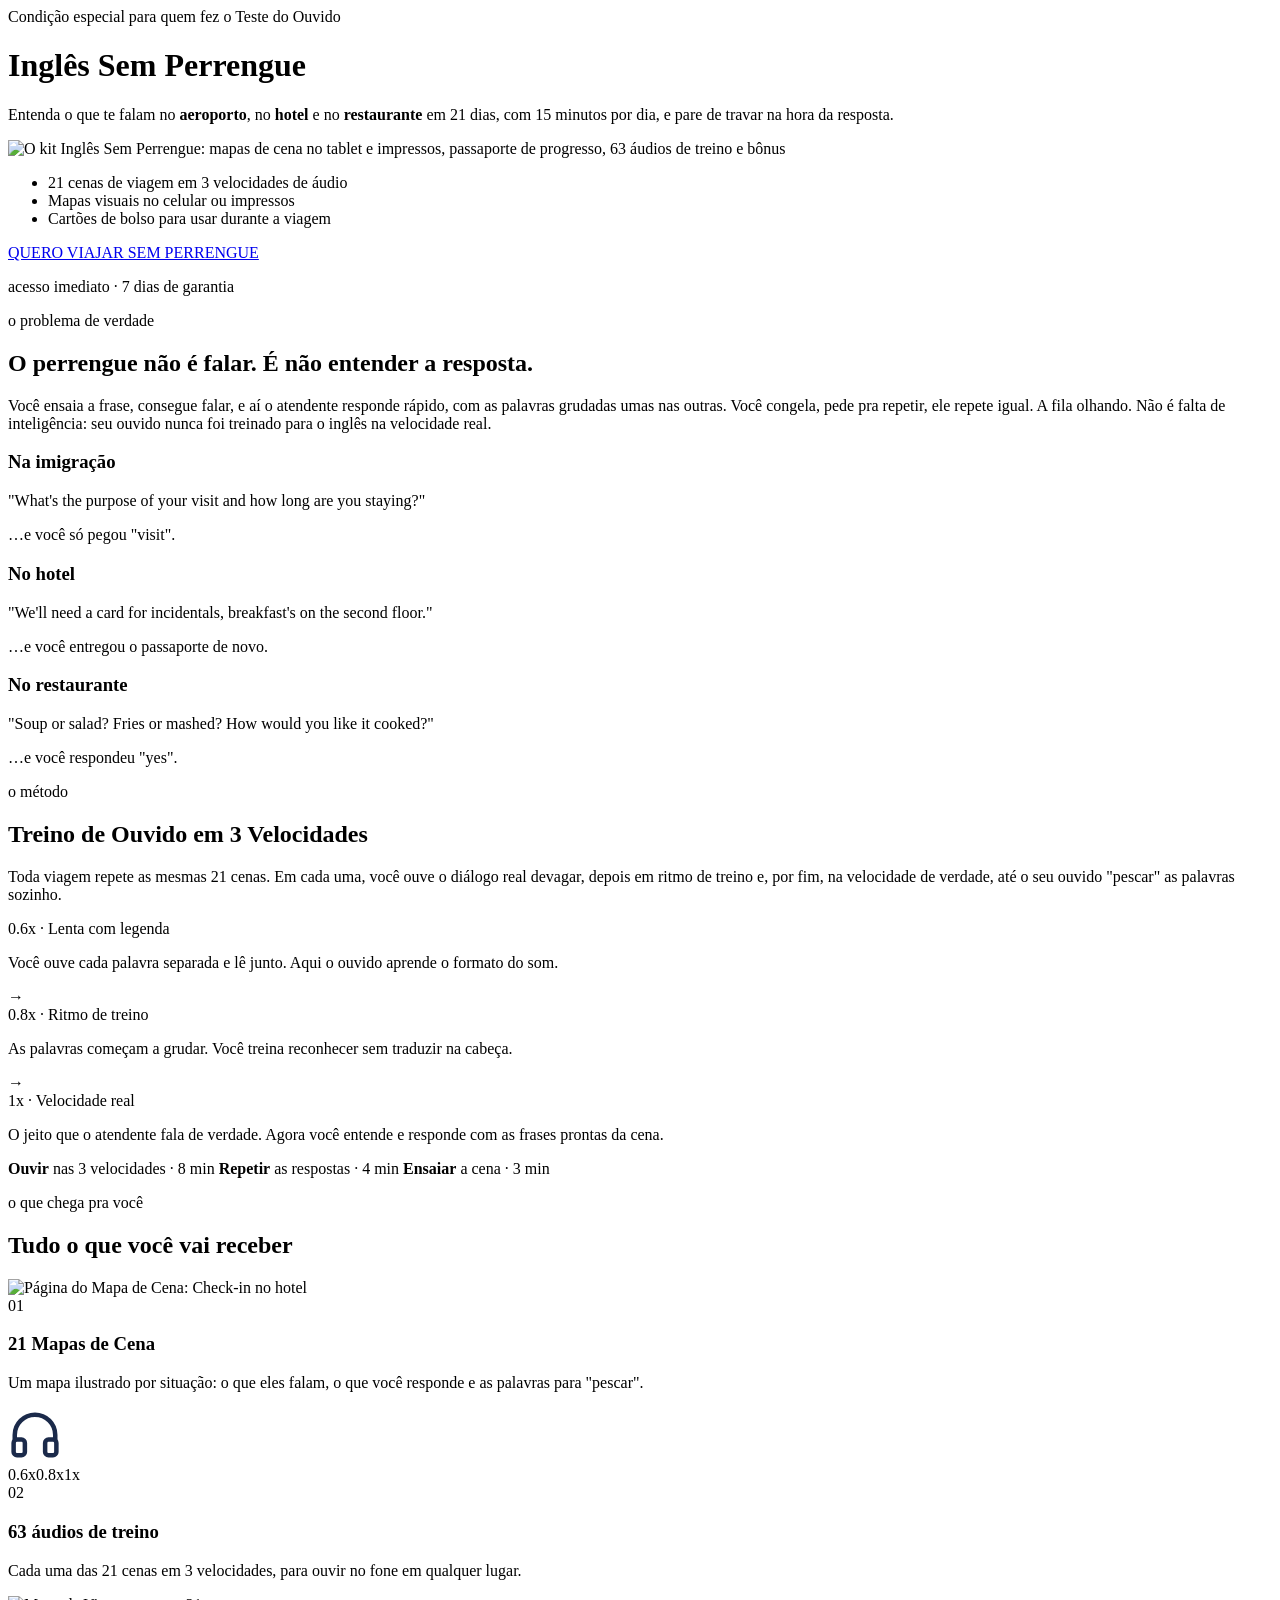
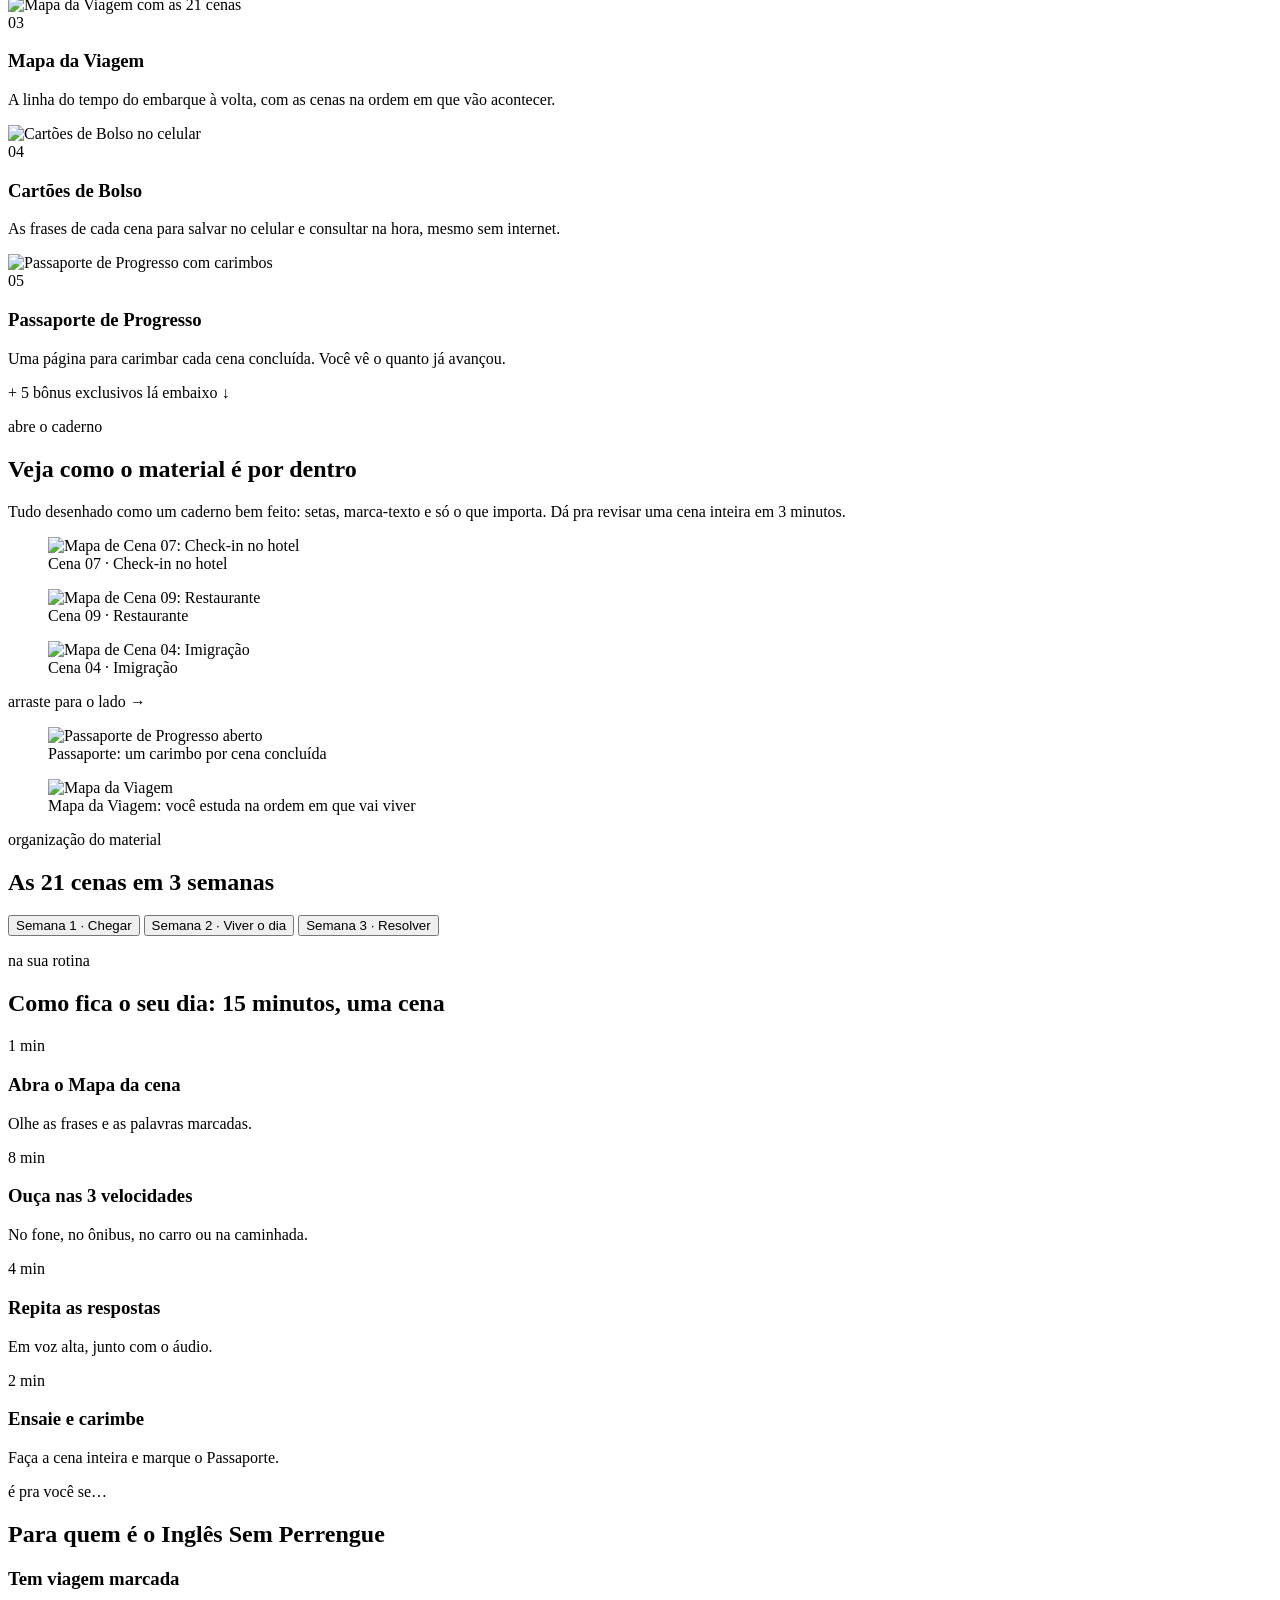
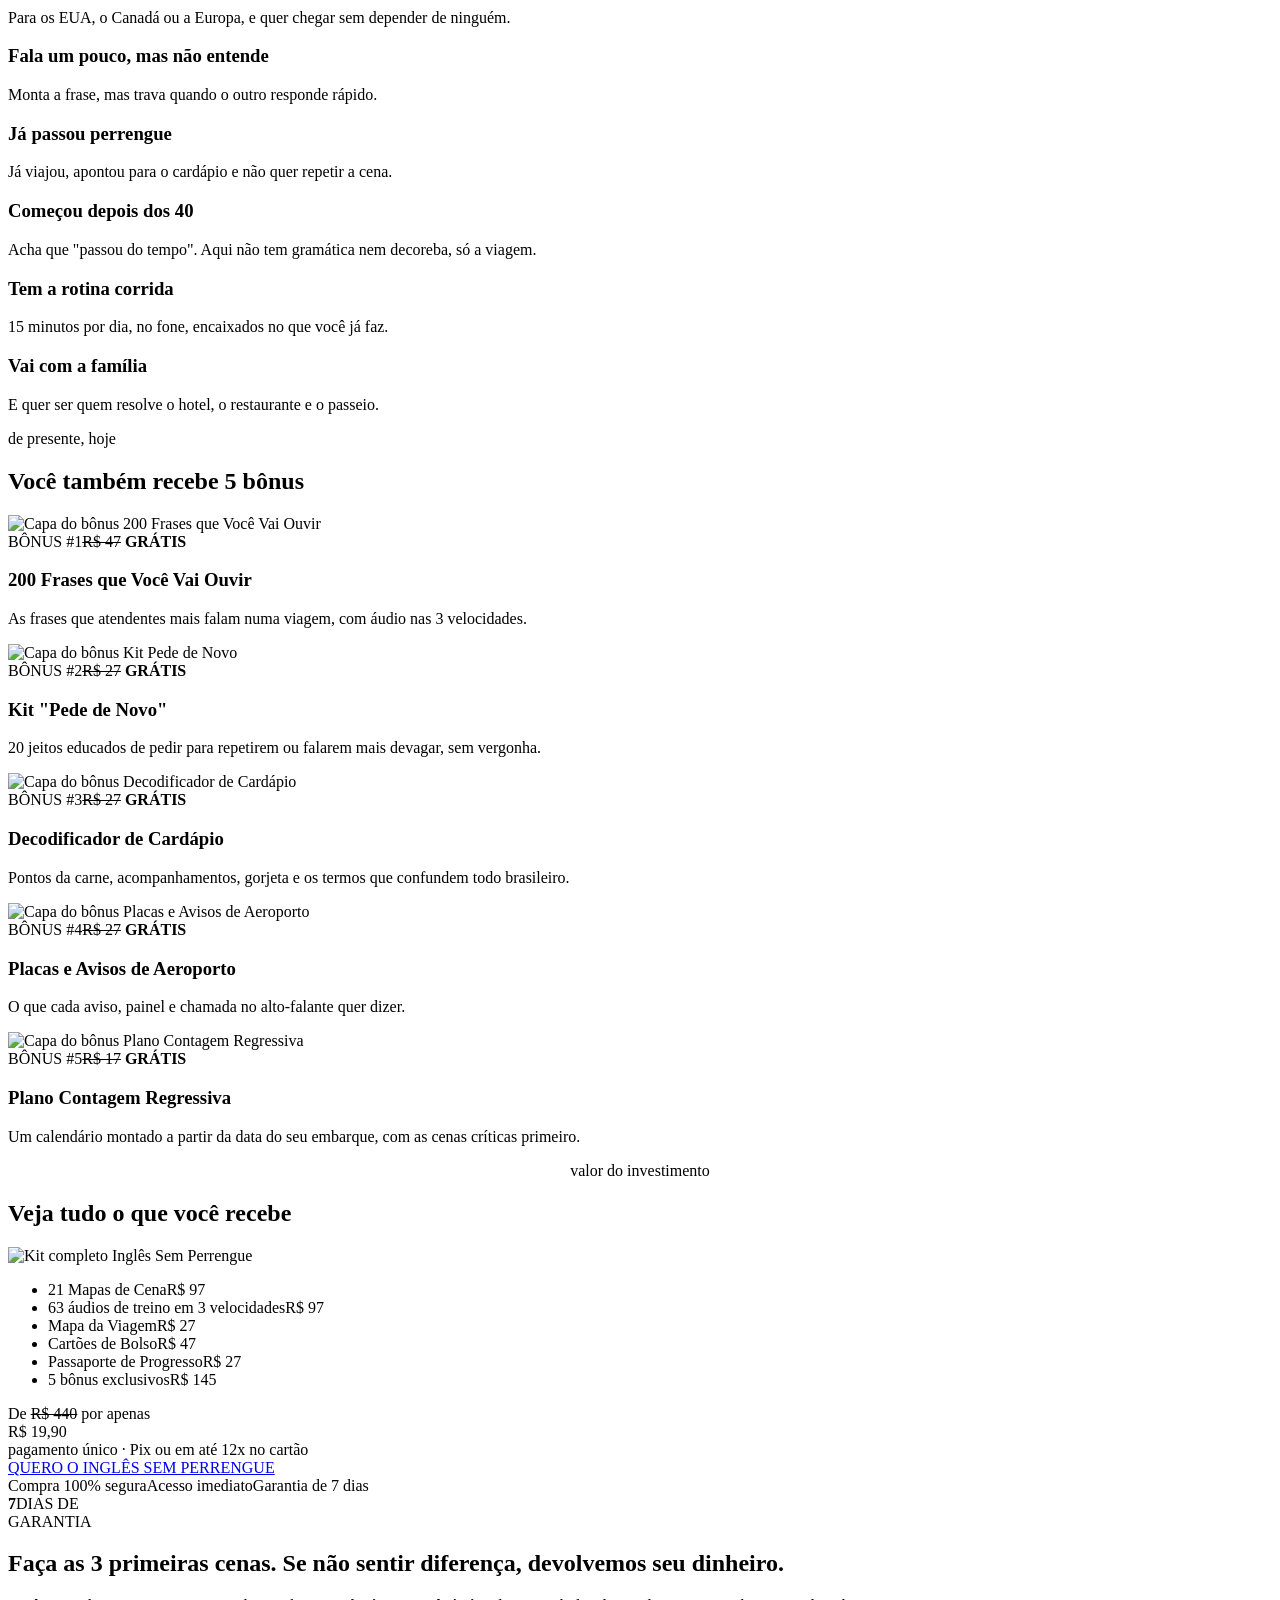
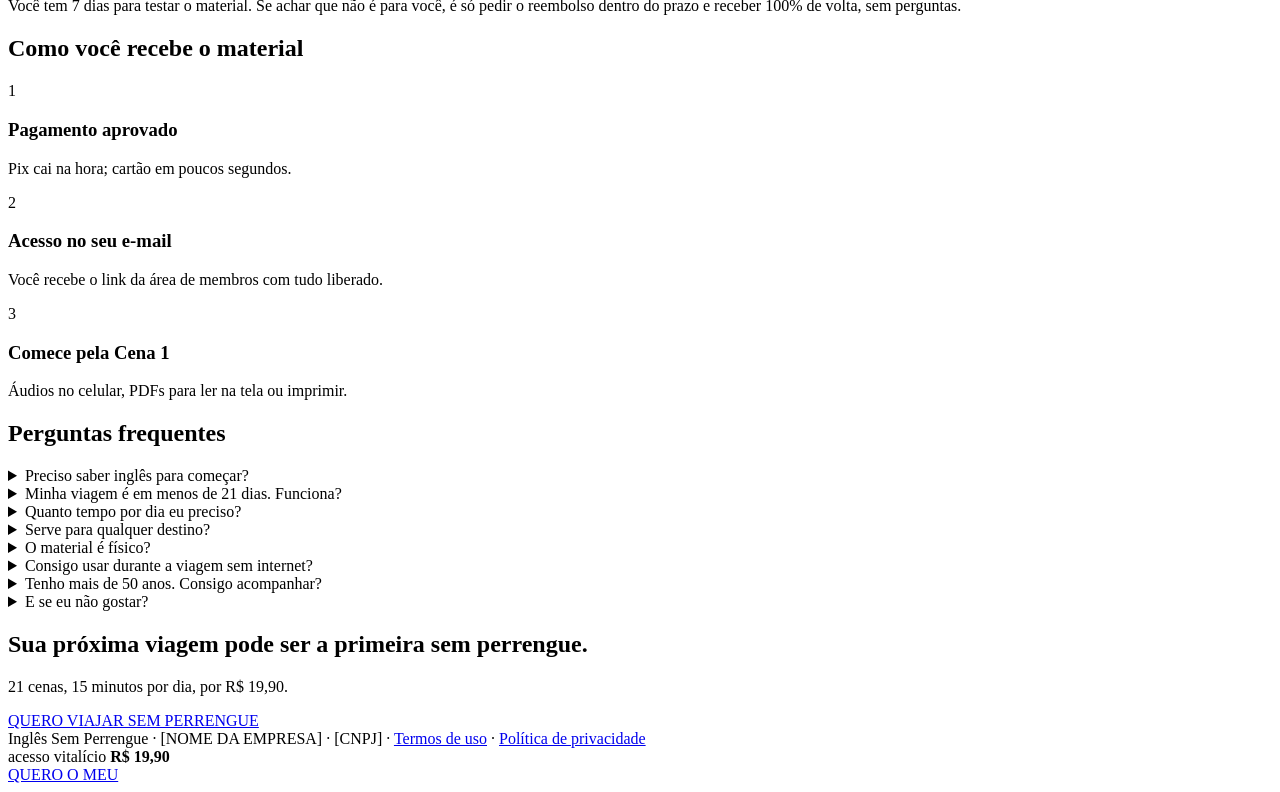
==== public/oferta/index.html @ 807c882b "Áudios nativos do Teste do Ouvido (ElevenLabs) e preço de teste R$ 19,90 Co-Authored-By: Claude Opus" ====
<!doctype html>
<html lang="pt-BR">
<head>
<meta charset="utf-8">
<meta name="viewport" content="width=device-width, initial-scale=1, viewport-fit=cover">
<title>Inglês Sem Perrengue — entenda o que te falam na viagem em 21 dias</title>
<meta name="description" content="21 cenas de viagem treinadas em 3 velocidades de áudio. 15 minutos por dia para entender o que te falam no aeroporto, no hotel e no restaurante.">
<meta property="og:title" content="Inglês Sem Perrengue">
<meta property="og:description" content="Entenda o que te falam na viagem em 21 dias, com 15 minutos por dia.">
<meta property="og:image" content="/assets/img/kit.webp">
<meta name="theme-color" content="#1B2A4A">
<link rel="preload" href="/assets/fonts/bricolage-grotesque-latin-800-normal.woff2" as="font" type="font/woff2" crossorigin>
<link rel="preload" href="/assets/fonts/inter-latin-400-normal.woff2" as="font" type="font/woff2" crossorigin>
<link rel="preload" href="/assets/img/kit.webp" as="image">
<link rel="stylesheet" href="/assets/css/base.css">
<link rel="stylesheet" href="/assets/css/oferta.css">
<script src="/assets/js/config.js"></script>
</head>
<body>

<div class="topbar" id="topbar">Condição especial para quem fez o Teste do Ouvido</div>

<header class="hero">
  <div class="result-chip" id="resultChip" hidden>
    <span class="note">Seu resultado:</span>
    <span>seu ouvido entende hoje <strong class="hl" id="resultPct">—</strong> do inglês de viagem</span>
  </div>
  <h1>Inglês <span class="hl">Sem Perrengue</span></h1>
  <p class="sub">Entenda o que te falam no <strong>aeroporto</strong>, no <strong>hotel</strong> e no <strong>restaurante</strong> em 21 dias, com 15 minutos por dia, e pare de travar na hora da resposta.</p>
  <img class="hero-img" src="/assets/img/kit.webp" width="1600" height="1150" alt="O kit Inglês Sem Perrengue: mapas de cena no tablet e impressos, passaporte de progresso, 63 áudios de treino e bônus">
  <ul class="checks">
    <li>21 cenas de viagem em 3 velocidades de áudio</li>
    <li>Mapas visuais no celular ou impressos</li>
    <li>Cartões de bolso para usar durante a viagem</li>
  </ul>
  <a class="btn btn-lg pulse js-cta" href="#oferta">QUERO VIAJAR SEM PERRENGUE</a>
  <p class="note under-cta">acesso imediato · 7 dias de garantia</p>
</header>

<section class="pain">
  <div class="wrap">
    <p class="kicker note">o problema de verdade</p>
    <h2>O perrengue não é falar. É <span class="hl">não entender a resposta.</span></h2>
    <p class="lead">Você ensaia a frase, consegue falar, e aí o atendente responde rápido, com as palavras grudadas umas nas outras. Você congela, pede pra repetir, ele repete igual. A fila olhando. Não é falta de inteligência: seu ouvido nunca foi treinado para o inglês na velocidade real.</p>
    <div class="cards3">
      <div class="pcard"><h3>Na imigração</h3><p class="quote note">"What's the purpose of your visit and how long are you staying?"</p><p class="muted">…e você só pegou "visit".</p></div>
      <div class="pcard alt"><h3>No hotel</h3><p class="quote note">"We'll need a card for incidentals, breakfast's on the second floor."</p><p class="muted">…e você entregou o passaporte de novo.</p></div>
      <div class="pcard"><h3>No restaurante</h3><p class="quote note">"Soup or salad? Fries or mashed? How would you like it cooked?"</p><p class="muted">…e você respondeu "yes".</p></div>
    </div>
  </div>
</section>

<section class="method wrap">
  <p class="kicker note">o método</p>
  <h2>Treino de Ouvido em 3 Velocidades</h2>
  <p class="lead">Toda viagem repete as mesmas 21 cenas. Em cada uma, você ouve o diálogo real devagar, depois em ritmo de treino e, por fim, na velocidade de verdade, até o seu ouvido "pescar" as palavras sozinho.</p>
  <div class="speeds">
    <div class="speed"><span class="pill" style="background:var(--blue)">0.6x · Lenta com legenda</span><p>Você ouve cada palavra separada e lê junto. Aqui o ouvido aprende o formato do som.</p></div>
    <div class="arrow note" aria-hidden="true">→</div>
    <div class="speed"><span class="pill" style="background:var(--hl)">0.8x · Ritmo de treino</span><p>As palavras começam a grudar. Você treina reconhecer sem traduzir na cabeça.</p></div>
    <div class="arrow note" aria-hidden="true">→</div>
    <div class="speed dark"><span class="pill" style="background:#fff">1x · Velocidade real</span><p>O jeito que o atendente fala de verdade. Agora você entende e responde com as frases prontas da cena.</p></div>
  </div>
  <div class="steps-mini">
    <span><strong>Ouvir</strong> nas 3 velocidades · 8 min</span>
    <span><strong>Repetir</strong> as respostas · 4 min</span>
    <span><strong>Ensaiar</strong> a cena · 3 min</span>
  </div>
</section>

<section class="receive">
  <div class="wrap">
    <p class="kicker note" style="color:var(--hl)">o que chega pra você</p>
    <h2>Tudo o que você vai receber</h2>
    <div class="deliv">
      <article class="dcard"><img src="/assets/img/cena-hotel.webp" width="900" height="1330" loading="lazy" alt="Página do Mapa de Cena: Check-in no hotel"><div><span class="num note">01</span><h3>21 Mapas de Cena</h3><p>Um mapa ilustrado por situação: o que eles falam, o que você responde e as palavras para "pescar".</p></div></article>
      <article class="dcard"><div class="audio-art" aria-hidden="true"><svg width="54" height="54" viewBox="0 0 24 24" fill="none" stroke="#1B2A4A" stroke-width="2" stroke-linecap="round"><path d="M3 14v-2a9 9 0 0 1 18 0v2"/><rect x="2.5" y="14" width="5" height="7" rx="1.5"/><rect x="16.5" y="14" width="5" height="7" rx="1.5"/></svg><div class="chips"><span>0.6x</span><span>0.8x</span><span class="on">1x</span></div></div><div><span class="num note">02</span><h3>63 áudios de treino</h3><p>Cada uma das 21 cenas em 3 velocidades, para ouvir no fone em qualquer lugar.</p></div></article>
      <article class="dcard"><img src="/assets/img/mapa-viagem.webp" width="1600" height="960" loading="lazy" alt="Mapa da Viagem com as 21 cenas"><div><span class="num note">03</span><h3>Mapa da Viagem</h3><p>A linha do tempo do embarque à volta, com as cenas na ordem em que vão acontecer.</p></div></article>
      <article class="dcard"><img src="/assets/img/cartoes.webp" width="1200" height="1000" loading="lazy" alt="Cartões de Bolso no celular"><div><span class="num note">04</span><h3>Cartões de Bolso</h3><p>As frases de cada cena para salvar no celular e consultar na hora, mesmo sem internet.</p></div></article>
      <article class="dcard"><img src="/assets/img/passaporte.webp" width="1400" height="900" loading="lazy" alt="Passaporte de Progresso com carimbos"><div><span class="num note">05</span><h3>Passaporte de Progresso</h3><p>Uma página para carimbar cada cena concluída. Você vê o quanto já avançou.</p></div></article>
      <article class="dcard plus"><p class="note">+ 5 bônus exclusivos lá embaixo ↓</p></article>
    </div>
  </div>
</section>

<section class="inside wrap">
  <p class="kicker note">abre o caderno</p>
  <h2>Veja como o material é por dentro</h2>
  <p class="lead">Tudo desenhado como um caderno bem feito: setas, marca-texto e só o que importa. Dá pra revisar uma cena inteira em 3 minutos.</p>
  <div class="gallery" id="gallery">
    <figure><img src="/assets/img/cena-hotel.webp" width="900" height="1330" loading="lazy" alt="Mapa de Cena 07: Check-in no hotel"><figcaption>Cena 07 · Check-in no hotel</figcaption></figure>
    <figure><img src="/assets/img/cena-rest.webp" width="900" height="1330" loading="lazy" alt="Mapa de Cena 09: Restaurante"><figcaption>Cena 09 · Restaurante</figcaption></figure>
    <figure><img src="/assets/img/cena-imig.webp" width="900" height="1330" loading="lazy" alt="Mapa de Cena 04: Imigração"><figcaption>Cena 04 · Imigração</figcaption></figure>
  </div>
  <p class="swipe note">arraste para o lado →</p>
  <div class="wide-figs">
    <figure><img src="/assets/img/passaporte.webp" width="1400" height="900" loading="lazy" alt="Passaporte de Progresso aberto"><figcaption>Passaporte: um carimbo por cena concluída</figcaption></figure>
    <figure><img src="/assets/img/mapa-viagem.webp" width="1600" height="960" loading="lazy" alt="Mapa da Viagem"><figcaption>Mapa da Viagem: você estuda na ordem em que vai viver</figcaption></figure>
  </div>
</section>

<section class="scenes">
  <div class="wrap">
    <p class="kicker note">organização do material</p>
    <h2>As 21 cenas em 3 semanas</h2>
    <div class="tabs" role="tablist" aria-label="Semanas">
      <button role="tab" aria-selected="true" data-week="0">Semana 1 · Chegar</button>
      <button role="tab" aria-selected="false" data-week="1">Semana 2 · Viver o dia</button>
      <button role="tab" aria-selected="false" data-week="2">Semana 3 · Resolver</button>
    </div>
    <ol class="scene-list" id="sceneList" role="tabpanel"></ol>
  </div>
</section>

<section class="day wrap">
  <p class="kicker note">na sua rotina</p>
  <h2>Como fica o seu dia: 15 minutos, uma cena</h2>
  <div class="timeline">
    <div><span class="note t">1 min</span><h3>Abra o Mapa da cena</h3><p>Olhe as frases e as palavras marcadas.</p></div>
    <div><span class="note t">8 min</span><h3>Ouça nas 3 velocidades</h3><p>No fone, no ônibus, no carro ou na caminhada.</p></div>
    <div><span class="note t">4 min</span><h3>Repita as respostas</h3><p>Em voz alta, junto com o áudio.</p></div>
    <div class="last"><span class="note t">2 min</span><h3>Ensaie e carimbe</h3><p>Faça a cena inteira e marque o Passaporte.</p></div>
  </div>
</section>

<section class="who">
  <div class="wrap">
    <p class="kicker note">é pra você se…</p>
    <h2>Para quem é o Inglês Sem Perrengue</h2>
    <div class="cards3">
      <div class="wcard"><h3>Tem viagem marcada</h3><p>Para os EUA, o Canadá ou a Europa, e quer chegar sem depender de ninguém.</p></div>
      <div class="wcard"><h3>Fala um pouco, mas não entende</h3><p>Monta a frase, mas trava quando o outro responde rápido.</p></div>
      <div class="wcard"><h3>Já passou perrengue</h3><p>Já viajou, apontou para o cardápio e não quer repetir a cena.</p></div>
      <div class="wcard"><h3>Começou depois dos 40</h3><p>Acha que "passou do tempo". Aqui não tem gramática nem decoreba, só a viagem.</p></div>
      <div class="wcard"><h3>Tem a rotina corrida</h3><p>15 minutos por dia, no fone, encaixados no que você já faz.</p></div>
      <div class="wcard"><h3>Vai com a família</h3><p>E quer ser quem resolve o hotel, o restaurante e o passeio.</p></div>
    </div>
  </div>
</section>

<section class="bonus wrap">
  <p class="kicker note">de presente, hoje</p>
  <h2>Você também recebe 5 bônus</h2>
  <div class="bonus-grid">
    <article class="bcard"><img src="/assets/img/bonus-1.webp" width="600" height="800" loading="lazy" alt="Capa do bônus 200 Frases que Você Vai Ouvir"><div><div class="bhead"><span class="btag">BÔNUS #1</span><span><s>R$ 47</s> <strong>GRÁTIS</strong></span></div><h3>200 Frases que Você Vai Ouvir</h3><p>As frases que atendentes mais falam numa viagem, com áudio nas 3 velocidades.</p></div></article>
    <article class="bcard"><img src="/assets/img/bonus-2.webp" width="600" height="800" loading="lazy" alt="Capa do bônus Kit Pede de Novo"><div><div class="bhead"><span class="btag">BÔNUS #2</span><span><s>R$ 27</s> <strong>GRÁTIS</strong></span></div><h3>Kit "Pede de Novo"</h3><p>20 jeitos educados de pedir para repetirem ou falarem mais devagar, sem vergonha.</p></div></article>
    <article class="bcard"><img src="/assets/img/bonus-3.webp" width="600" height="800" loading="lazy" alt="Capa do bônus Decodificador de Cardápio"><div><div class="bhead"><span class="btag">BÔNUS #3</span><span><s>R$ 27</s> <strong>GRÁTIS</strong></span></div><h3>Decodificador de Cardápio</h3><p>Pontos da carne, acompanhamentos, gorjeta e os termos que confundem todo brasileiro.</p></div></article>
    <article class="bcard"><img src="/assets/img/bonus-4.webp" width="600" height="800" loading="lazy" alt="Capa do bônus Placas e Avisos de Aeroporto"><div><div class="bhead"><span class="btag">BÔNUS #4</span><span><s>R$ 27</s> <strong>GRÁTIS</strong></span></div><h3>Placas e Avisos de Aeroporto</h3><p>O que cada aviso, painel e chamada no alto-falante quer dizer.</p></div></article>
    <article class="bcard"><img src="/assets/img/bonus-5.webp" width="600" height="800" loading="lazy" alt="Capa do bônus Plano Contagem Regressiva"><div><div class="bhead"><span class="btag">BÔNUS #5</span><span><s>R$ 17</s> <strong>GRÁTIS</strong></span></div><h3>Plano Contagem Regressiva</h3><p>Um calendário montado a partir da data do seu embarque, com as cenas críticas primeiro.</p></div></article>
  </div>
</section>

<section class="offer" id="oferta">
  <div class="offer-wrap">
    <p class="kicker note" style="color:var(--hl);text-align:center">valor do investimento</p>
    <h2>Veja tudo o que você recebe</h2>
    <div class="offer-card">
      <img src="/assets/img/kit.webp" width="1600" height="1150" loading="lazy" alt="Kit completo Inglês Sem Perrengue">
      <ul class="stack">
        <li><span>21 Mapas de Cena</span><span>R$ 97</span></li>
        <li><span>63 áudios de treino em 3 velocidades</span><span>R$ 97</span></li>
        <li><span>Mapa da Viagem</span><span>R$ 27</span></li>
        <li><span>Cartões de Bolso</span><span>R$ 47</span></li>
        <li><span>Passaporte de Progresso</span><span>R$ 27</span></li>
        <li><span>5 bônus exclusivos</span><span>R$ 145</span></li>
      </ul>
      <div class="price">
        <div>De <s class="js-price-from">R$ 440</s> por apenas</div>
        <div class="big"><span class="hl js-price">R$ 19,90</span></div>
        <div class="muted">pagamento único · Pix ou em até 12x no cartão</div>
      </div>
      <a class="btn btn-lg js-checkout" href="#">QUERO O INGLÊS SEM PERRENGUE</a>
      <div class="trust"><span>Compra 100% segura</span><span>Acesso imediato</span><span>Garantia de 7 dias</span></div>
    </div>
  </div>
</section>

<section class="guarantee wrap">
  <div class="seal" aria-hidden="true"><b>7</b><span>DIAS DE<br>GARANTIA</span></div>
  <div>
    <h2>Faça as 3 primeiras cenas. Se não sentir diferença, devolvemos seu dinheiro.</h2>
    <p class="lead">Você tem 7 dias para testar o material. Se achar que não é para você, é só pedir o reembolso dentro do prazo e receber 100% de volta, sem perguntas.</p>
  </div>
</section>

<section class="how">
  <div class="wrap">
    <h2>Como você recebe o material</h2>
    <div class="how-grid">
      <div><span class="n">1</span><div><h3>Pagamento aprovado</h3><p>Pix cai na hora; cartão em poucos segundos.</p></div></div>
      <div><span class="n">2</span><div><h3>Acesso no seu e-mail</h3><p>Você recebe o link da área de membros com tudo liberado.</p></div></div>
      <div><span class="n">3</span><div><h3>Comece pela Cena 1</h3><p>Áudios no celular, PDFs para ler na tela ou imprimir.</p></div></div>
    </div>
  </div>
</section>

<section class="faq wrap-narrow">
  <h2>Perguntas frequentes</h2>
  <details><summary>Preciso saber inglês para começar?</summary><p>Não. A primeira velocidade é lenta e legendada, pensada para quem começa do zero. Se você já sabe um pouco, vai avançar mais rápido.</p></details>
  <details><summary>Minha viagem é em menos de 21 dias. Funciona?</summary><p>Sim. O Plano Contagem Regressiva coloca primeiro as cenas mais críticas para a sua data de embarque.</p></details>
  <details><summary>Quanto tempo por dia eu preciso?</summary><p>Cerca de 15 minutos, uma cena por dia. Dá para ouvir os áudios no trânsito ou caminhando.</p></details>
  <details><summary>Serve para qualquer destino?</summary><p>Serve para qualquer viagem em que você vá precisar do inglês: aeroporto, hotel, restaurante e passeios seguem o mesmo roteiro em todo lugar.</p></details>
  <details><summary>O material é físico?</summary><p>Não, é 100% digital: PDFs e áudios. Você pode estudar pela tela ou imprimir os mapas.</p></details>
  <details><summary>Consigo usar durante a viagem sem internet?</summary><p>Sim. Os Cartões de Bolso e os PDFs podem ser baixados no celular antes de embarcar.</p></details>
  <details><summary>Tenho mais de 50 anos. Consigo acompanhar?</summary><p>Consegue. Não tem gramática nem decoreba: é ouvir, repetir e ensaiar uma situação por dia, no seu ritmo.</p></details>
  <details><summary>E se eu não gostar?</summary><p>Você tem 7 dias de garantia. Pede o reembolso dentro do prazo e recebe 100% do valor de volta.</p></details>
</section>

<section class="final">
  <div class="wrap-narrow">
    <h2>Sua próxima viagem pode ser a primeira sem perrengue.</h2>
    <p class="lead">21 cenas, 15 minutos por dia, por <span class="js-price">R$ 19,90</span>.</p>
    <a class="btn btn-lg js-cta" href="#oferta">QUERO VIAJAR SEM PERRENGUE</a>
  </div>
</section>

<footer class="foot">Inglês Sem Perrengue · [NOME DA EMPRESA] · [CNPJ] · <a href="#">Termos de uso</a> · <a href="#">Política de privacidade</a></footer>

<div class="sticky-cta" id="stickyCta" aria-hidden="true">
  <div><span class="note">acesso vitalício</span> <strong class="js-price">R$ 19,90</strong></div>
  <a class="btn js-cta" href="#oferta" tabindex="-1">QUERO O MEU</a>
</div>

<script src="/assets/js/oferta.js"></script>
</body>
</html>
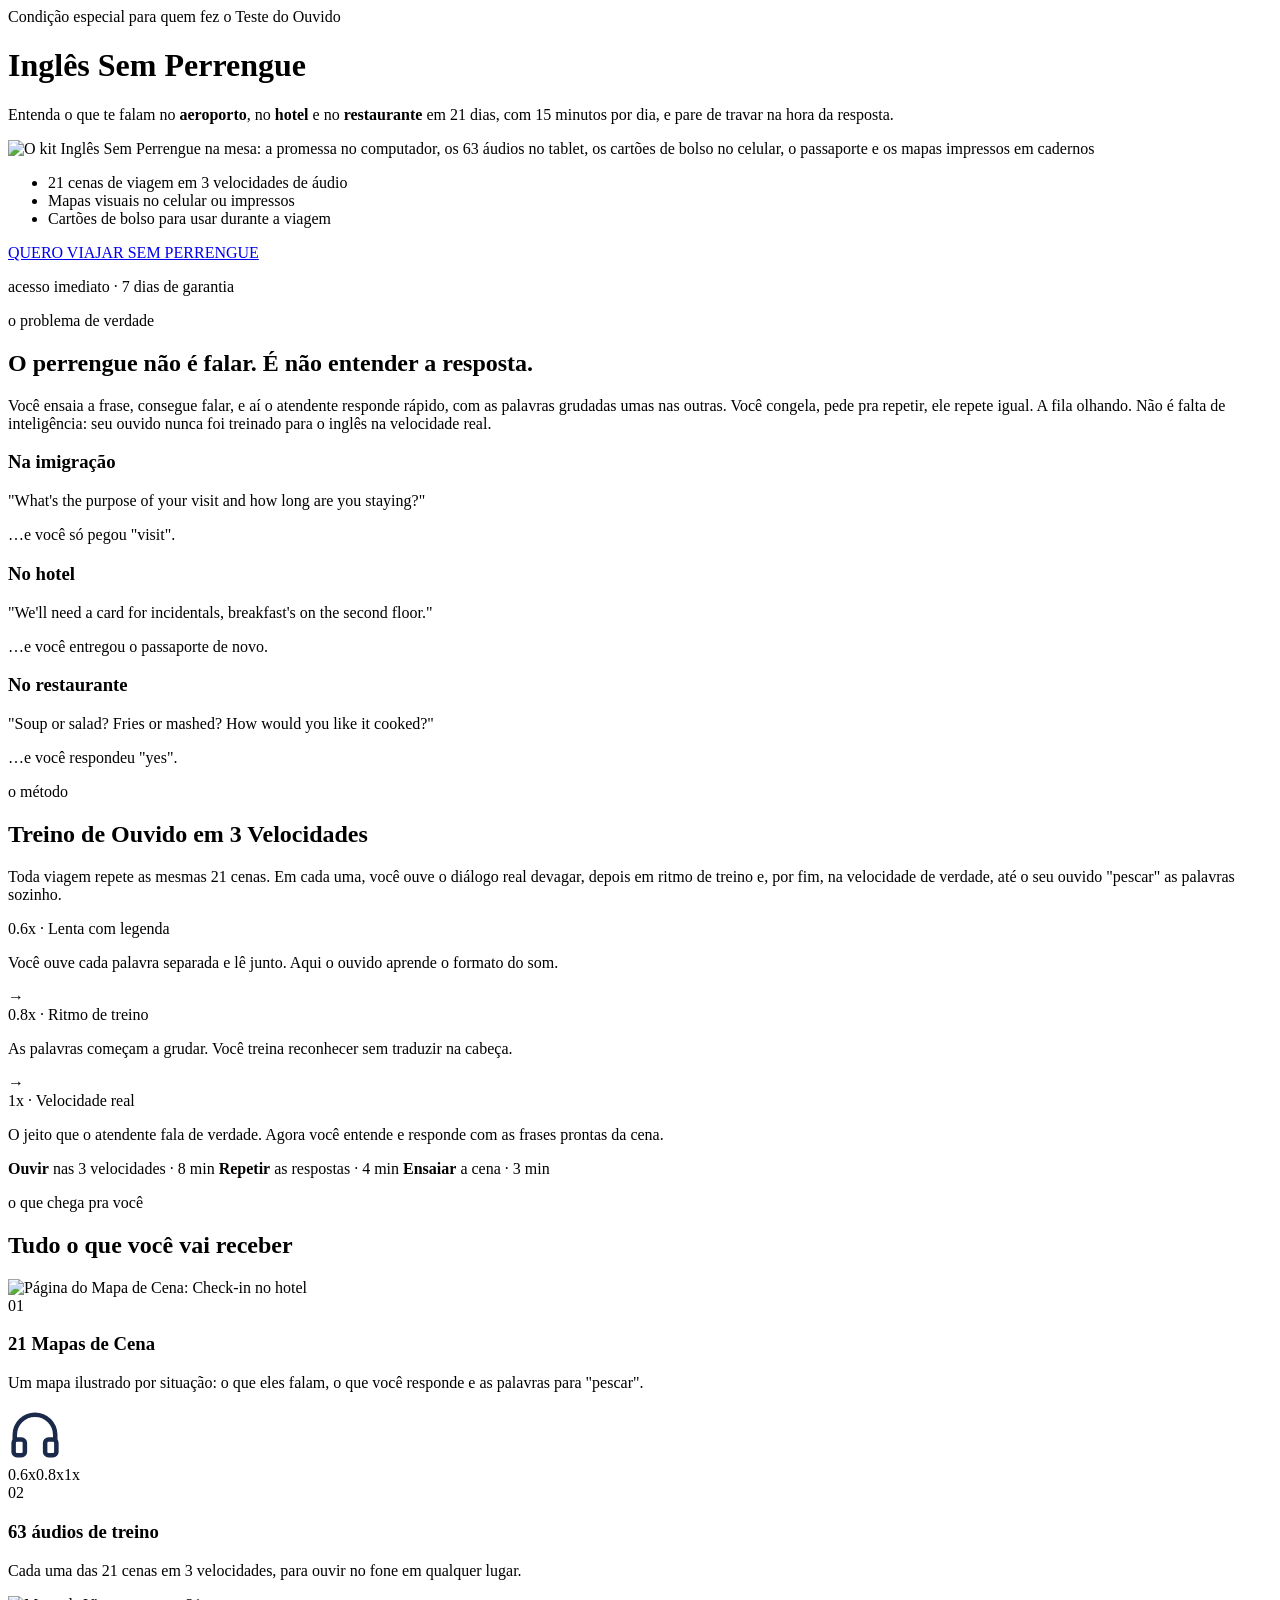
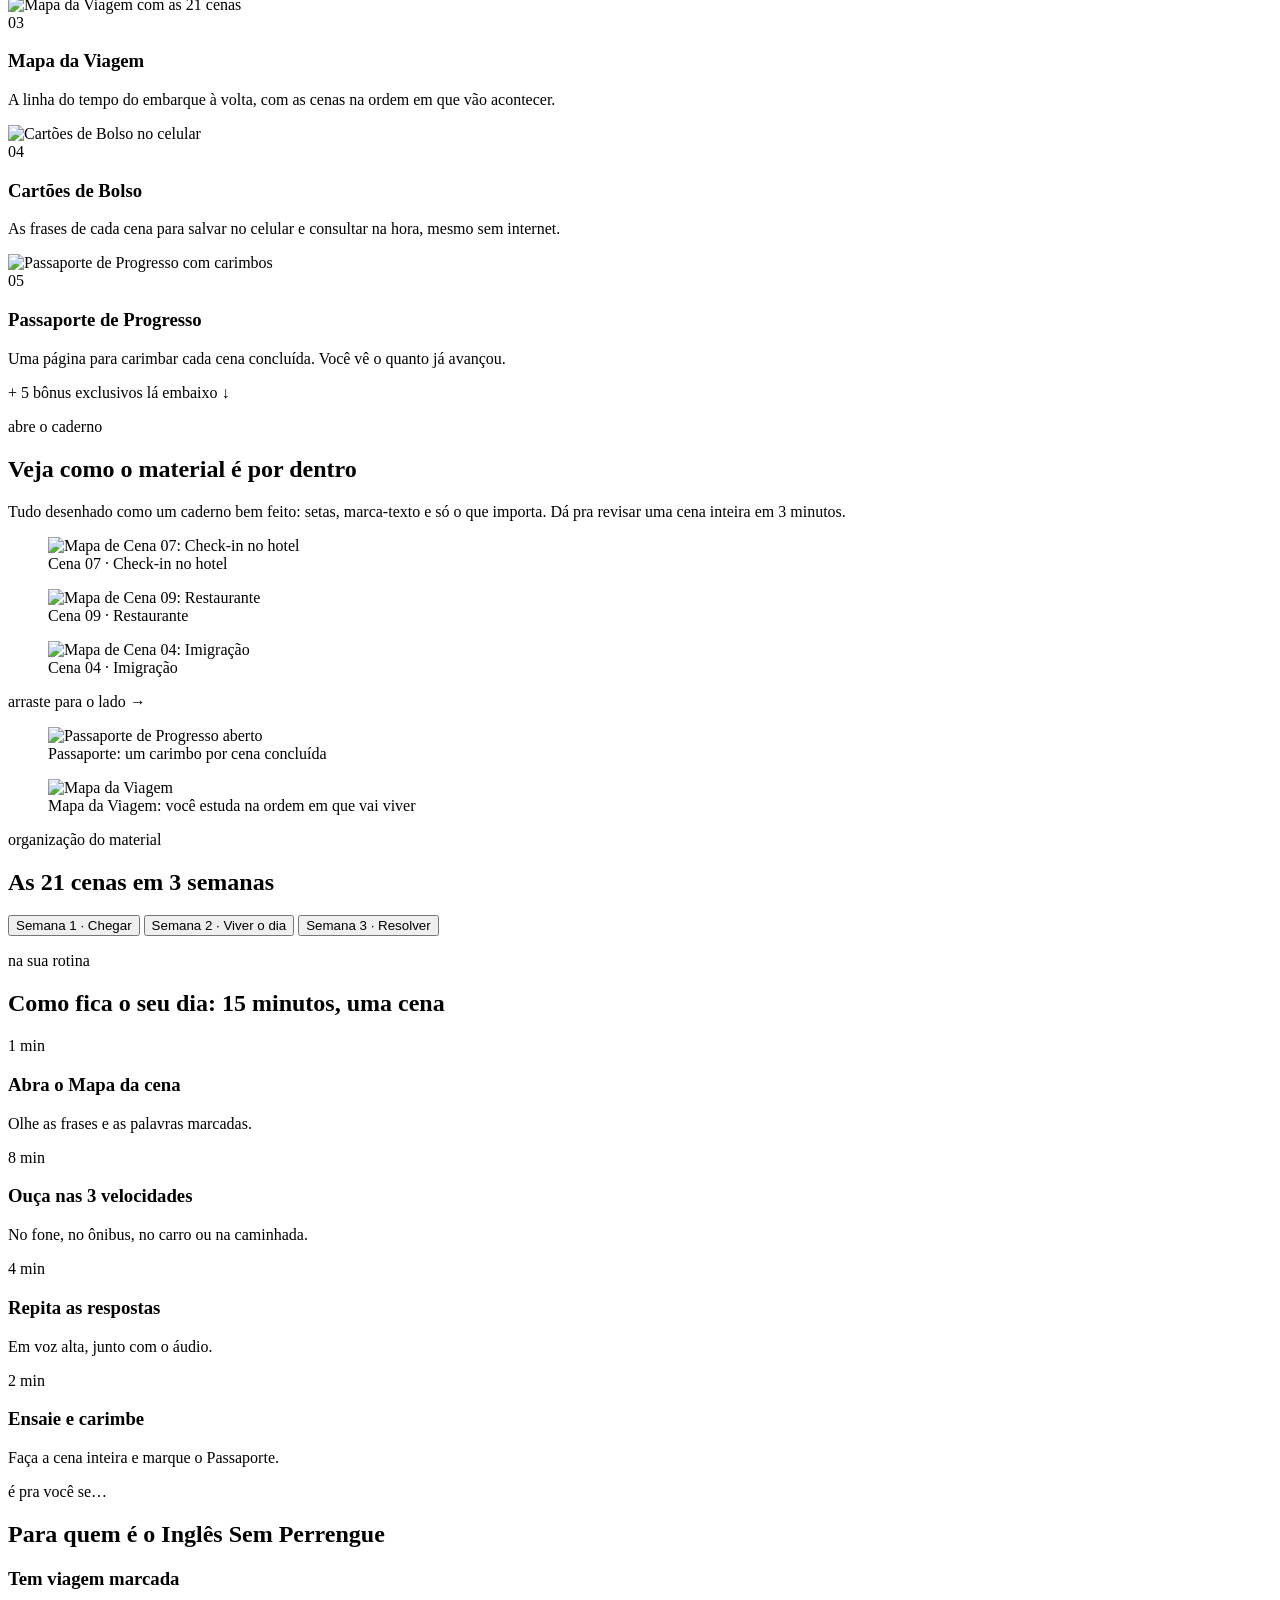
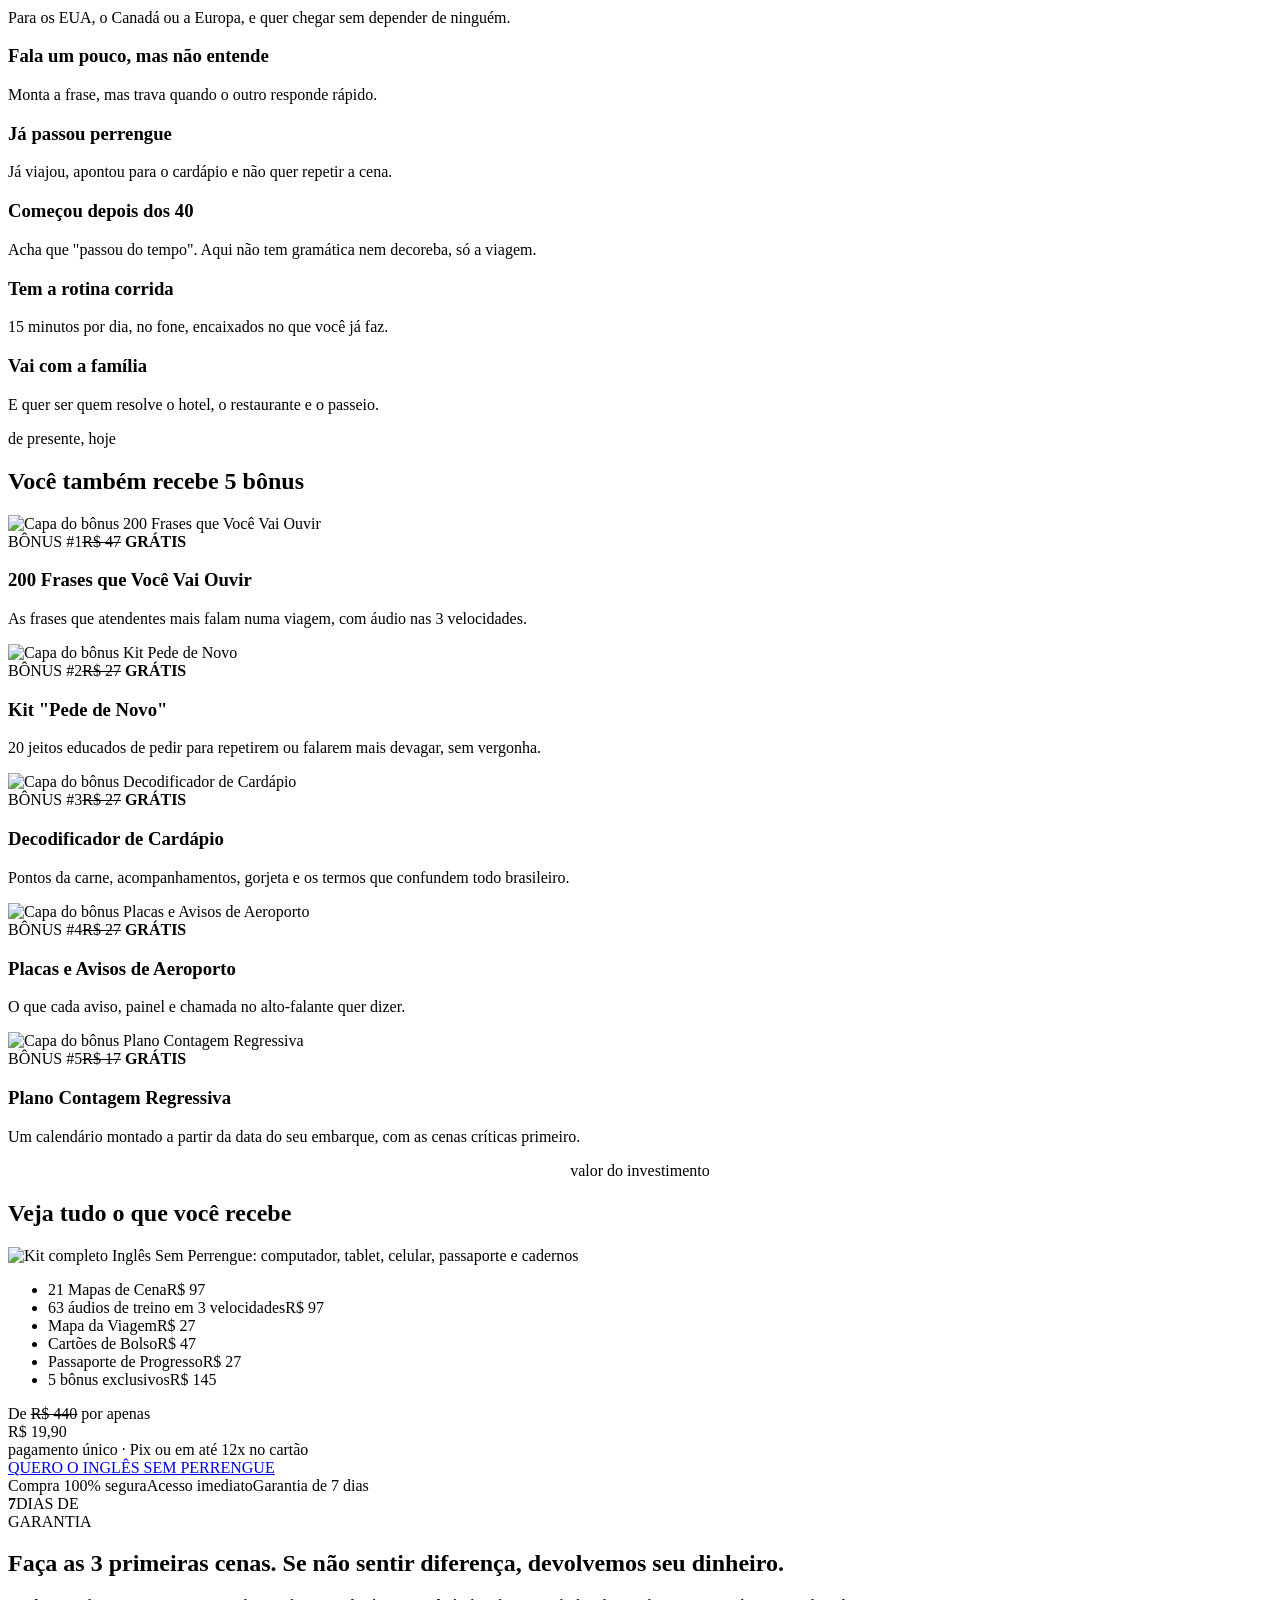
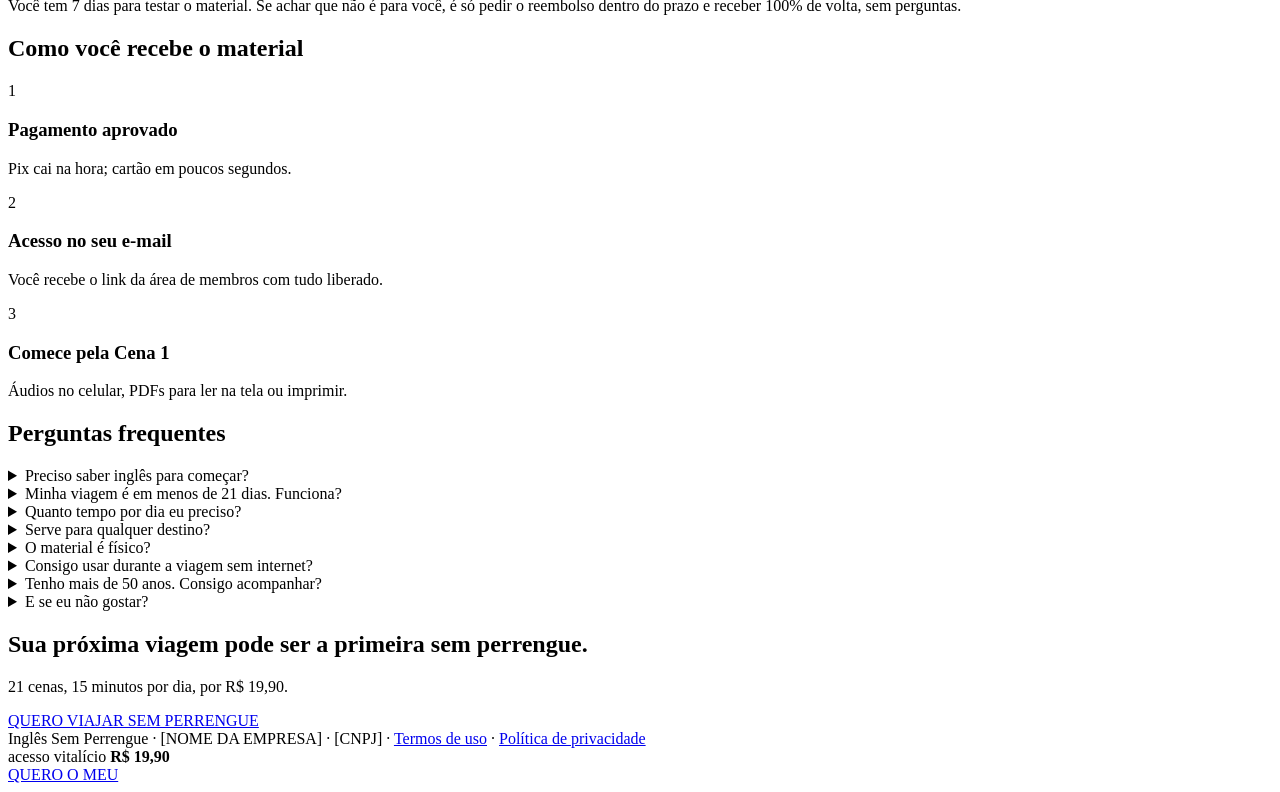
==== commit 949f3821: "Oferta: mockup realista do kit (computador, tablet, celular, passaporte e cadernos) Co-Authored-By: " ====
--- a/public/oferta/index.html
+++ b/public/oferta/index.html
@@ -7,11 +7,11 @@
 <meta name="description" content="21 cenas de viagem treinadas em 3 velocidades de áudio. 15 minutos por dia para entender o que te falam no aeroporto, no hotel e no restaurante.">
 <meta property="og:title" content="Inglês Sem Perrengue">
 <meta property="og:description" content="Entenda o que te falam na viagem em 21 dias, com 15 minutos por dia.">
-<meta property="og:image" content="/assets/img/kit.webp">
+<meta property="og:image" content="/assets/img/kit-real-1200.webp">
 <meta name="theme-color" content="#1B2A4A">
 <link rel="preload" href="/assets/fonts/bricolage-grotesque-latin-800-normal.woff2" as="font" type="font/woff2" crossorigin>
 <link rel="preload" href="/assets/fonts/inter-latin-400-normal.woff2" as="font" type="font/woff2" crossorigin>
-<link rel="preload" href="/assets/img/kit.webp" as="image">
+<link rel="preload" href="/assets/img/kit-real-1200.webp" as="image" imagesrcset="/assets/img/kit-real-1200.webp 1200w, /assets/img/kit-real.webp 1800w" imagesizes="(max-width: 900px) 100vw, 900px">
 <link rel="stylesheet" href="/assets/css/base.css">
 <link rel="stylesheet" href="/assets/css/oferta.css">
 <script src="/assets/js/config.js"></script>
@@ -27,7 +27,7 @@
   </div>
   <h1>Inglês <span class="hl">Sem Perrengue</span></h1>
   <p class="sub">Entenda o que te falam no <strong>aeroporto</strong>, no <strong>hotel</strong> e no <strong>restaurante</strong> em 21 dias, com 15 minutos por dia, e pare de travar na hora da resposta.</p>
-  <img class="hero-img" src="/assets/img/kit.webp" width="1600" height="1150" alt="O kit Inglês Sem Perrengue: mapas de cena no tablet e impressos, passaporte de progresso, 63 áudios de treino e bônus">
+  <img class="hero-img" src="/assets/img/kit-real-1200.webp" srcset="/assets/img/kit-real-1200.webp 1200w, /assets/img/kit-real.webp 1800w" sizes="(max-width: 900px) 100vw, 900px" width="1800" height="1200" alt="O kit Inglês Sem Perrengue na mesa: a promessa no computador, os 63 áudios no tablet, os cartões de bolso no celular, o passaporte e os mapas impressos em cadernos">
   <ul class="checks">
     <li>21 cenas de viagem em 3 velocidades de áudio</li>
     <li>Mapas visuais no celular ou impressos</li>
@@ -155,7 +155,7 @@
     <p class="kicker note" style="color:var(--hl);text-align:center">valor do investimento</p>
     <h2>Veja tudo o que você recebe</h2>
     <div class="offer-card">
-      <img src="/assets/img/kit.webp" width="1600" height="1150" loading="lazy" alt="Kit completo Inglês Sem Perrengue">
+      <img src="/assets/img/kit-real-1200.webp" width="1800" height="1200" loading="lazy" alt="Kit completo Inglês Sem Perrengue: computador, tablet, celular, passaporte e cadernos">
       <ul class="stack">
         <li><span>21 Mapas de Cena</span><span>R$ 97</span></li>
         <li><span>63 áudios de treino em 3 velocidades</span><span>R$ 97</span></li>
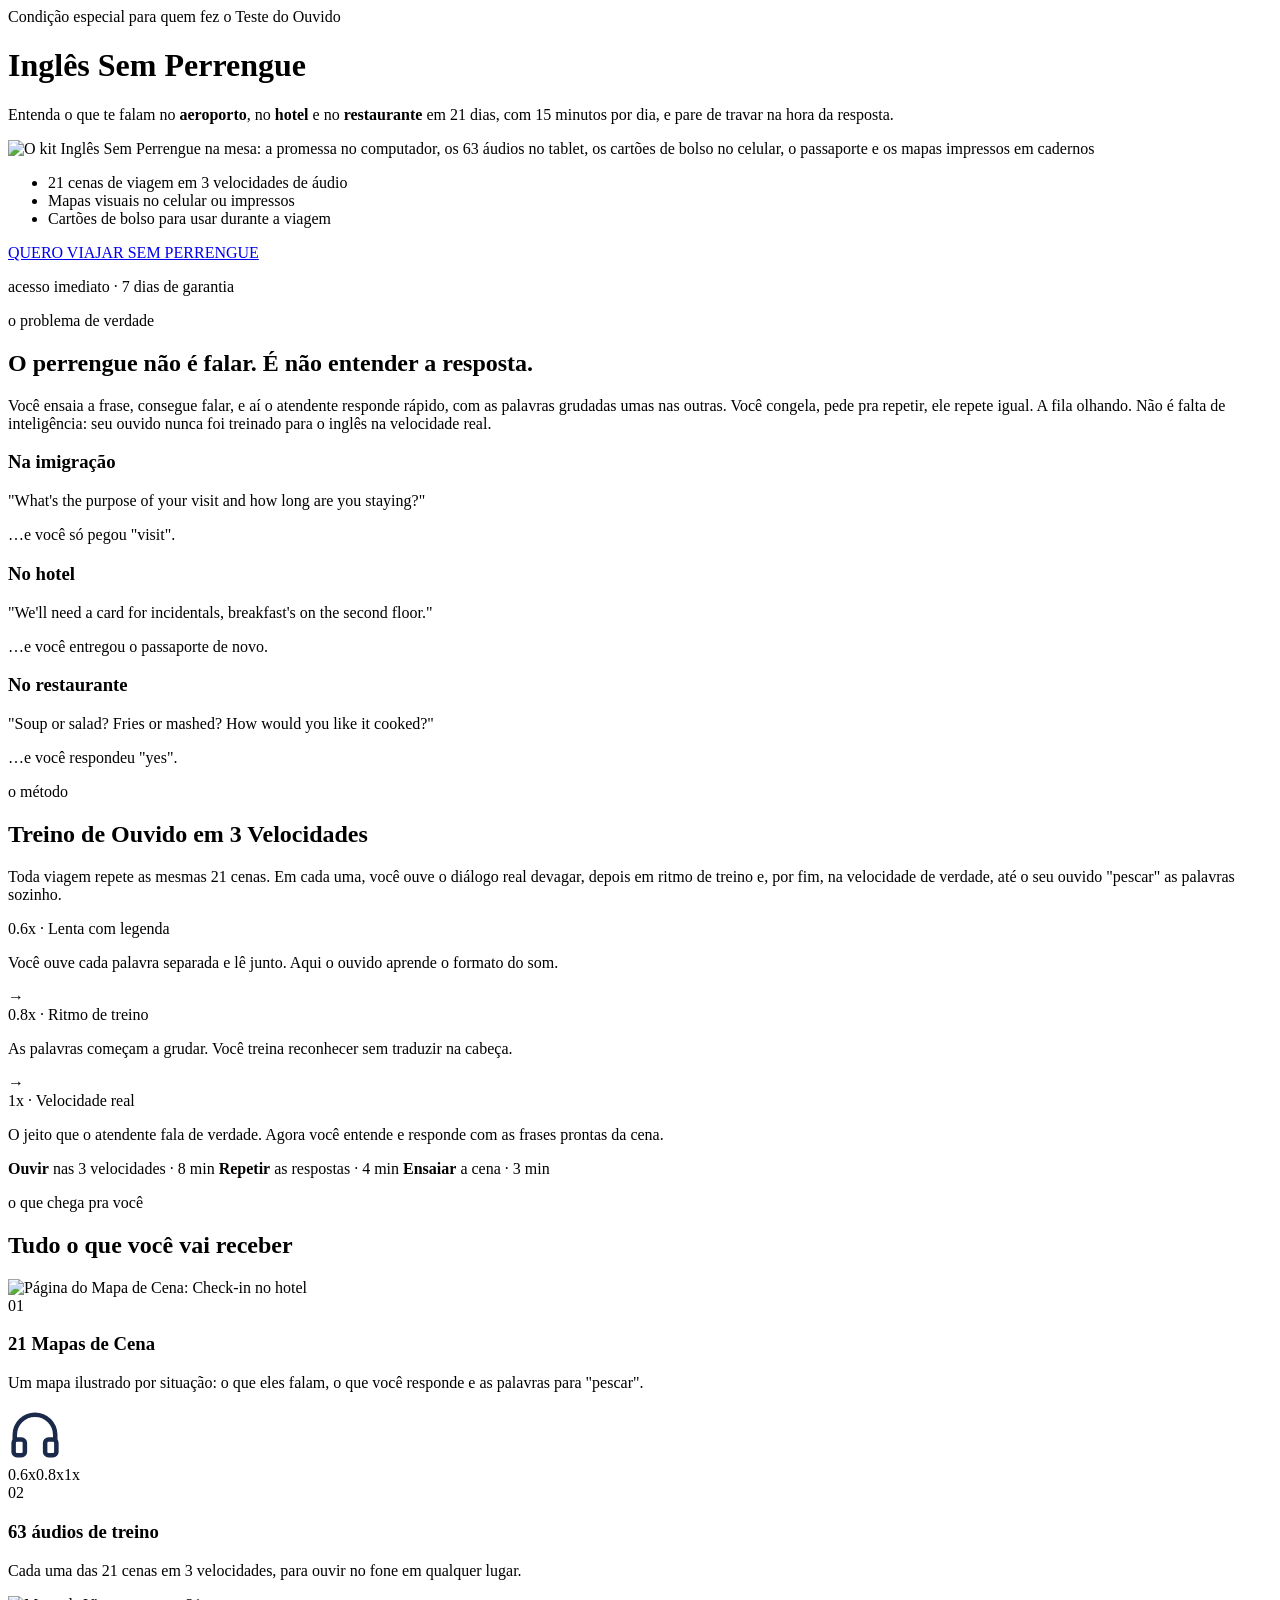
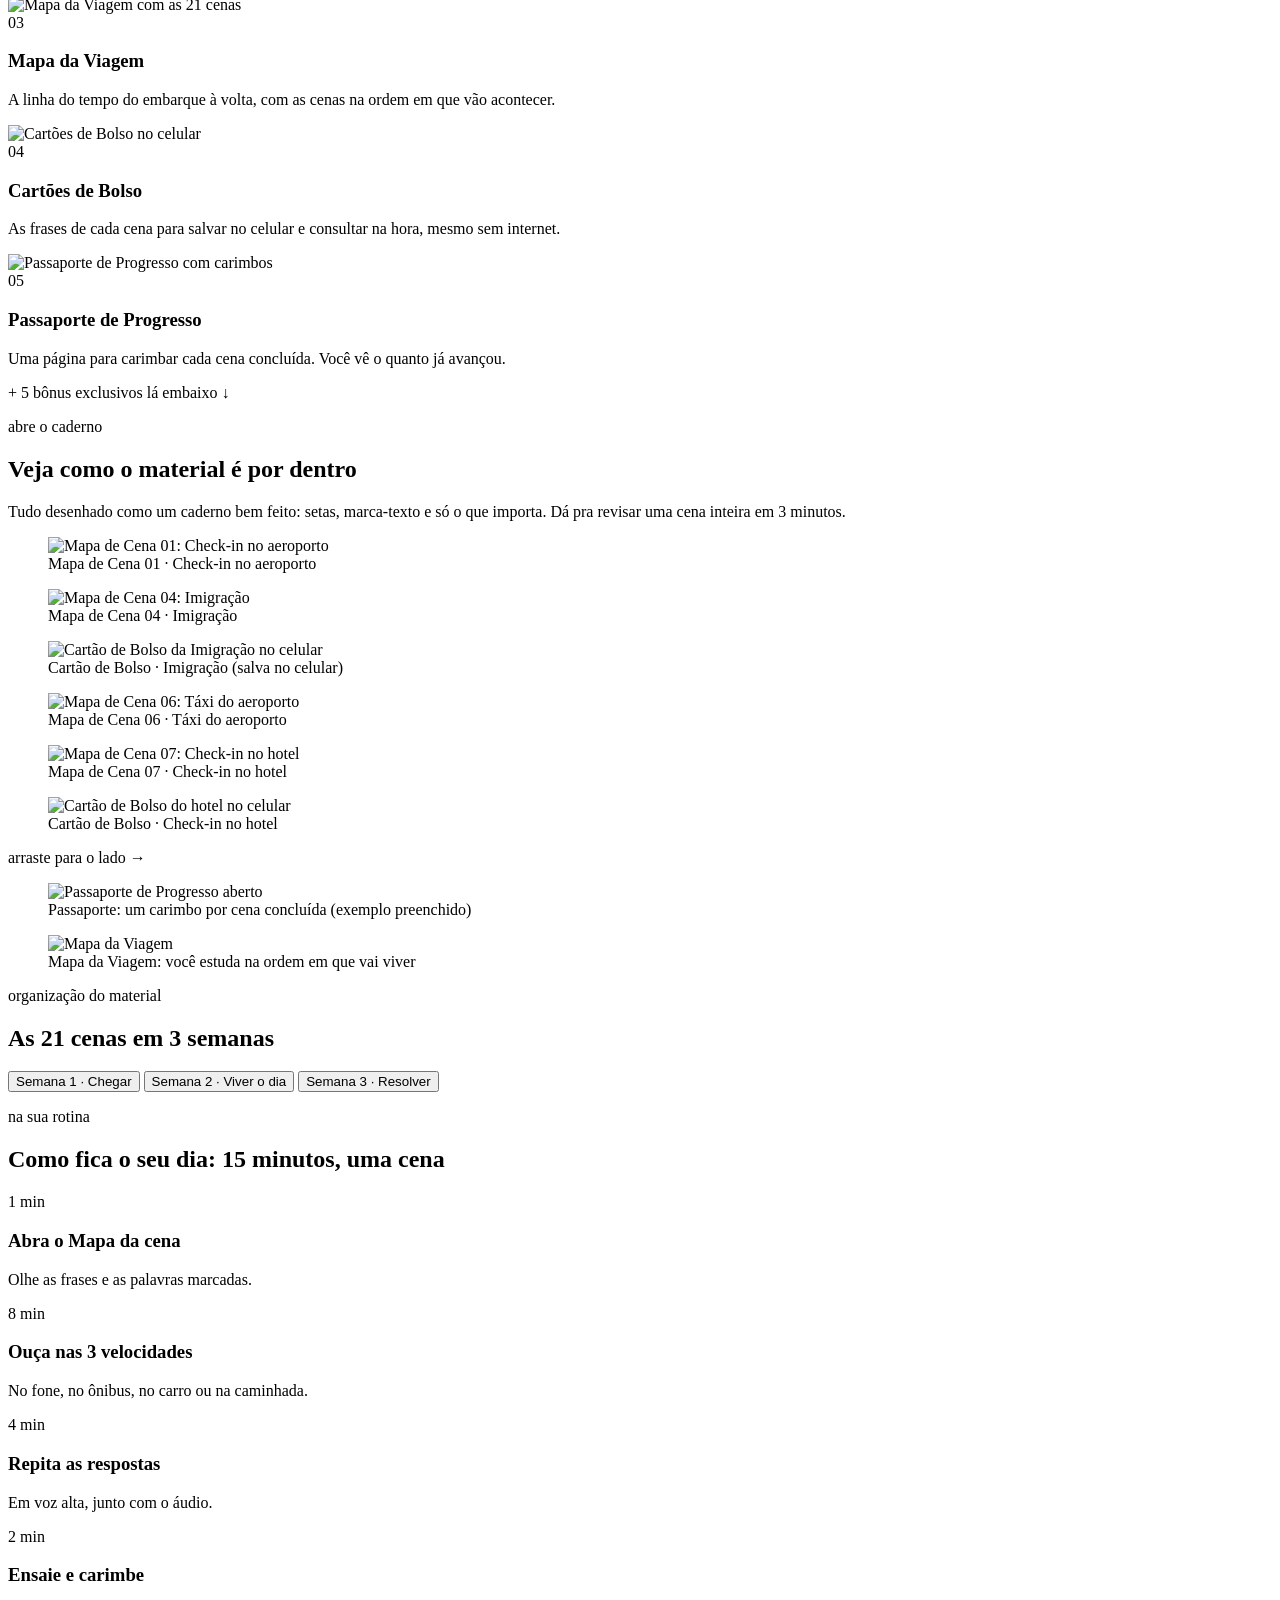
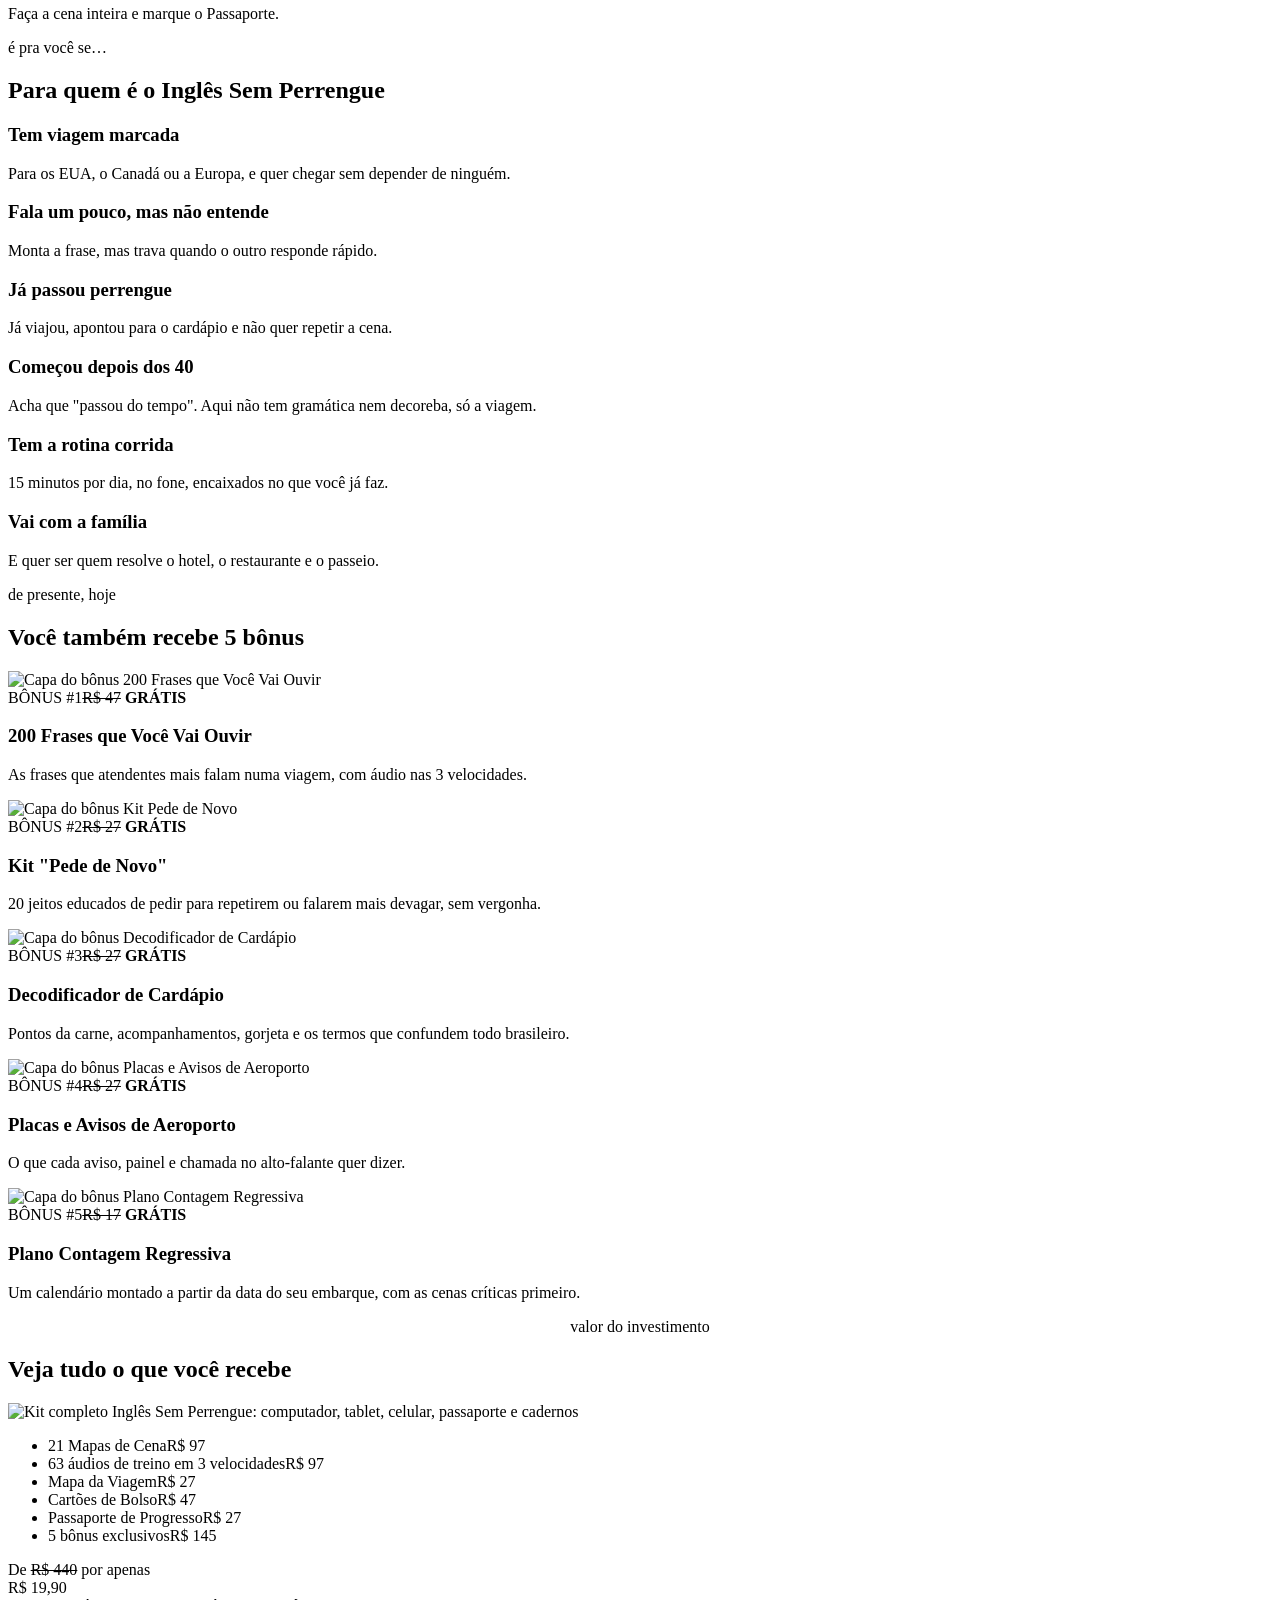
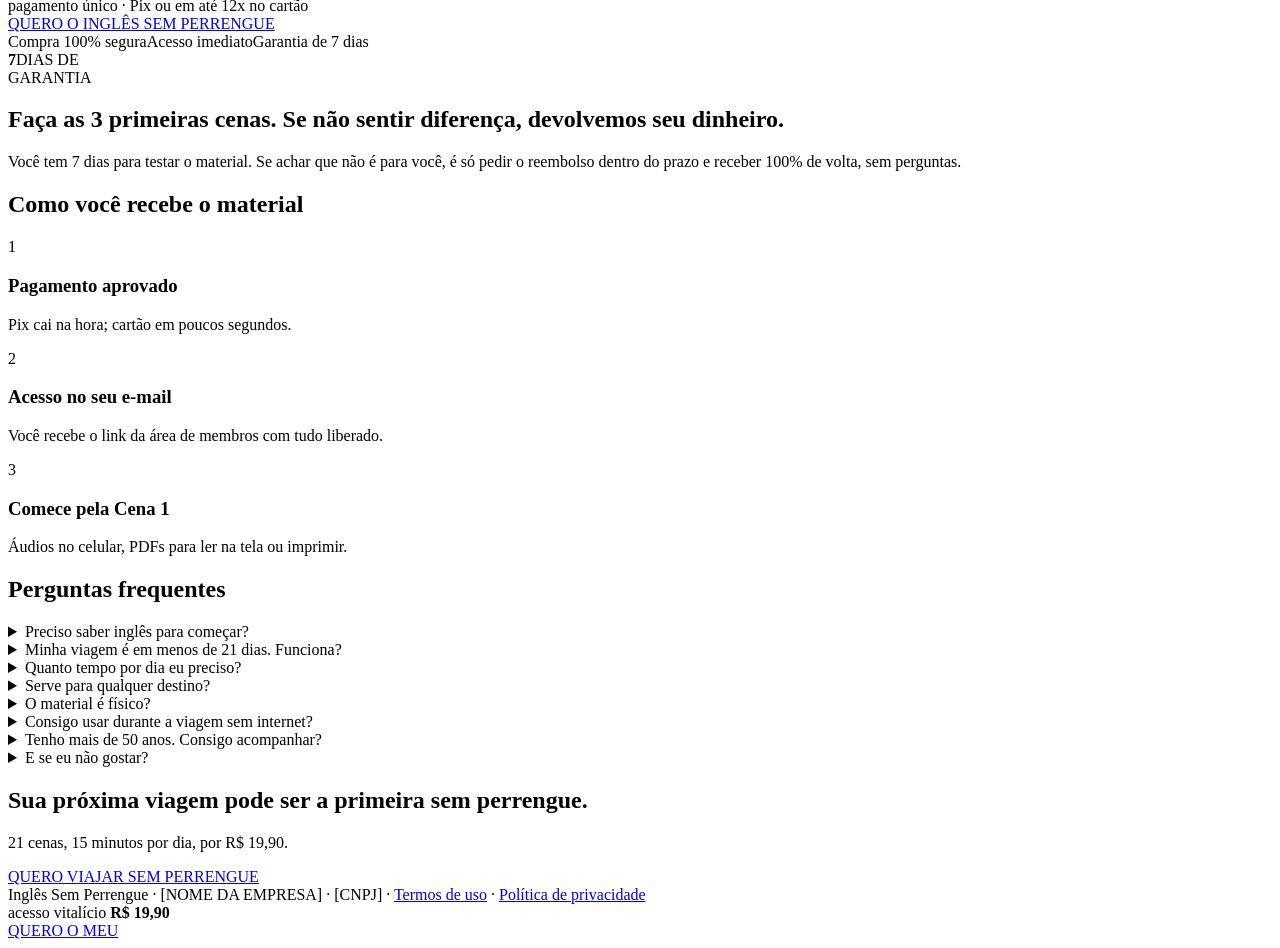
==== commit ffba8071: "Oferta: galeria 'material por dentro' com mapas ilustrados e cartões de bolso atuais Co-Authored-By:" ====
--- a/public/oferta/index.html
+++ b/public/oferta/index.html
@@ -7,11 +7,11 @@
 <meta name="description" content="21 cenas de viagem treinadas em 3 velocidades de áudio. 15 minutos por dia para entender o que te falam no aeroporto, no hotel e no restaurante.">
 <meta property="og:title" content="Inglês Sem Perrengue">
 <meta property="og:description" content="Entenda o que te falam na viagem em 21 dias, com 15 minutos por dia.">
-<meta property="og:image" content="/assets/img/kit-real-1200.webp">
+<meta property="og:image" content="/assets/img/kit-real-v2-1200.webp">
 <meta name="theme-color" content="#1B2A4A">
 <link rel="preload" href="/assets/fonts/bricolage-grotesque-latin-800-normal.woff2" as="font" type="font/woff2" crossorigin>
 <link rel="preload" href="/assets/fonts/inter-latin-400-normal.woff2" as="font" type="font/woff2" crossorigin>
-<link rel="preload" href="/assets/img/kit-real-1200.webp" as="image" imagesrcset="/assets/img/kit-real-1200.webp 1200w, /assets/img/kit-real.webp 1800w" imagesizes="(max-width: 900px) 100vw, 900px">
+<link rel="preload" href="/assets/img/kit-real-v2-1200.webp" as="image" imagesrcset="/assets/img/kit-real-v2-1200.webp 1200w, /assets/img/kit-real-v2.webp 1800w" imagesizes="(max-width: 900px) 100vw, 900px">
 <link rel="stylesheet" href="/assets/css/base.css">
 <link rel="stylesheet" href="/assets/css/oferta.css">
 <script src="/assets/js/config.js"></script>
@@ -27,7 +27,7 @@
   </div>
   <h1>Inglês <span class="hl">Sem Perrengue</span></h1>
   <p class="sub">Entenda o que te falam no <strong>aeroporto</strong>, no <strong>hotel</strong> e no <strong>restaurante</strong> em 21 dias, com 15 minutos por dia, e pare de travar na hora da resposta.</p>
-  <img class="hero-img" src="/assets/img/kit-real-1200.webp" srcset="/assets/img/kit-real-1200.webp 1200w, /assets/img/kit-real.webp 1800w" sizes="(max-width: 900px) 100vw, 900px" width="1800" height="1200" alt="O kit Inglês Sem Perrengue na mesa: a promessa no computador, os 63 áudios no tablet, os cartões de bolso no celular, o passaporte e os mapas impressos em cadernos">
+  <img class="hero-img" src="/assets/img/kit-real-v2-1200.webp" srcset="/assets/img/kit-real-v2-1200.webp 1200w, /assets/img/kit-real-v2.webp 1800w" sizes="(max-width: 900px) 100vw, 900px" width="1800" height="1200" alt="O kit Inglês Sem Perrengue na mesa: a promessa no computador, os 63 áudios no tablet, os cartões de bolso no celular, o passaporte e os mapas impressos em cadernos">
   <ul class="checks">
     <li>21 cenas de viagem em 3 velocidades de áudio</li>
     <li>Mapas visuais no celular ou impressos</li>
@@ -73,10 +73,10 @@
     <p class="kicker note" style="color:var(--hl)">o que chega pra você</p>
     <h2>Tudo o que você vai receber</h2>
     <div class="deliv">
-      <article class="dcard"><img src="/assets/img/cena-hotel.webp" width="900" height="1330" loading="lazy" alt="Página do Mapa de Cena: Check-in no hotel"><div><span class="num note">01</span><h3>21 Mapas de Cena</h3><p>Um mapa ilustrado por situação: o que eles falam, o que você responde e as palavras para "pescar".</p></div></article>
+      <article class="dcard"><img src="/assets/img/cena-hotel-v4.webp" width="900" height="1420" loading="lazy" alt="Página do Mapa de Cena: Check-in no hotel"><div><span class="num note">01</span><h3>21 Mapas de Cena</h3><p>Um mapa ilustrado por situação: o que eles falam, o que você responde e as palavras para "pescar".</p></div></article>
       <article class="dcard"><div class="audio-art" aria-hidden="true"><svg width="54" height="54" viewBox="0 0 24 24" fill="none" stroke="#1B2A4A" stroke-width="2" stroke-linecap="round"><path d="M3 14v-2a9 9 0 0 1 18 0v2"/><rect x="2.5" y="14" width="5" height="7" rx="1.5"/><rect x="16.5" y="14" width="5" height="7" rx="1.5"/></svg><div class="chips"><span>0.6x</span><span>0.8x</span><span class="on">1x</span></div></div><div><span class="num note">02</span><h3>63 áudios de treino</h3><p>Cada uma das 21 cenas em 3 velocidades, para ouvir no fone em qualquer lugar.</p></div></article>
       <article class="dcard"><img src="/assets/img/mapa-viagem.webp" width="1600" height="960" loading="lazy" alt="Mapa da Viagem com as 21 cenas"><div><span class="num note">03</span><h3>Mapa da Viagem</h3><p>A linha do tempo do embarque à volta, com as cenas na ordem em que vão acontecer.</p></div></article>
-      <article class="dcard"><img src="/assets/img/cartoes.webp" width="1200" height="1000" loading="lazy" alt="Cartões de Bolso no celular"><div><span class="num note">04</span><h3>Cartões de Bolso</h3><p>As frases de cada cena para salvar no celular e consultar na hora, mesmo sem internet.</p></div></article>
+      <article class="dcard"><img src="/assets/img/cartoes-v2.webp" width="1200" height="1000" loading="lazy" alt="Cartões de Bolso no celular"><div><span class="num note">04</span><h3>Cartões de Bolso</h3><p>As frases de cada cena para salvar no celular e consultar na hora, mesmo sem internet.</p></div></article>
       <article class="dcard"><img src="/assets/img/passaporte.webp" width="1400" height="900" loading="lazy" alt="Passaporte de Progresso com carimbos"><div><span class="num note">05</span><h3>Passaporte de Progresso</h3><p>Uma página para carimbar cada cena concluída. Você vê o quanto já avançou.</p></div></article>
       <article class="dcard plus"><p class="note">+ 5 bônus exclusivos lá embaixo ↓</p></article>
     </div>
@@ -88,13 +88,16 @@
   <h2>Veja como o material é por dentro</h2>
   <p class="lead">Tudo desenhado como um caderno bem feito: setas, marca-texto e só o que importa. Dá pra revisar uma cena inteira em 3 minutos.</p>
   <div class="gallery" id="gallery">
-    <figure><img src="/assets/img/cena-hotel.webp" width="900" height="1330" loading="lazy" alt="Mapa de Cena 07: Check-in no hotel"><figcaption>Cena 07 · Check-in no hotel</figcaption></figure>
-    <figure><img src="/assets/img/cena-rest.webp" width="900" height="1330" loading="lazy" alt="Mapa de Cena 09: Restaurante"><figcaption>Cena 09 · Restaurante</figcaption></figure>
-    <figure><img src="/assets/img/cena-imig.webp" width="900" height="1330" loading="lazy" alt="Mapa de Cena 04: Imigração"><figcaption>Cena 04 · Imigração</figcaption></figure>
+    <figure><img src="/assets/img/cena-aero-v4.webp" width="900" height="1420" loading="lazy" alt="Mapa de Cena 01: Check-in no aeroporto"><figcaption>Mapa de Cena 01 · Check-in no aeroporto</figcaption></figure>
+    <figure><img src="/assets/img/cena-imig-v4.webp" width="900" height="1420" loading="lazy" alt="Mapa de Cena 04: Imigração"><figcaption>Mapa de Cena 04 · Imigração</figcaption></figure>
+    <figure><img src="/assets/img/cartao-imig.webp" width="720" height="1280" loading="lazy" alt="Cartão de Bolso da Imigração no celular"><figcaption>Cartão de Bolso · Imigração (salva no celular)</figcaption></figure>
+    <figure><img src="/assets/img/cena-taxi-v4.webp" width="900" height="1420" loading="lazy" alt="Mapa de Cena 06: Táxi do aeroporto"><figcaption>Mapa de Cena 06 · Táxi do aeroporto</figcaption></figure>
+    <figure><img src="/assets/img/cena-hotel-v4.webp" width="900" height="1420" loading="lazy" alt="Mapa de Cena 07: Check-in no hotel"><figcaption>Mapa de Cena 07 · Check-in no hotel</figcaption></figure>
+    <figure><img src="/assets/img/cartao-hotel.webp" width="720" height="1280" loading="lazy" alt="Cartão de Bolso do hotel no celular"><figcaption>Cartão de Bolso · Check-in no hotel</figcaption></figure>
   </div>
   <p class="swipe note">arraste para o lado →</p>
   <div class="wide-figs">
-    <figure><img src="/assets/img/passaporte.webp" width="1400" height="900" loading="lazy" alt="Passaporte de Progresso aberto"><figcaption>Passaporte: um carimbo por cena concluída</figcaption></figure>
+    <figure><img src="/assets/img/passaporte.webp" width="1400" height="900" loading="lazy" alt="Passaporte de Progresso aberto"><figcaption>Passaporte: um carimbo por cena concluída (exemplo preenchido)</figcaption></figure>
     <figure><img src="/assets/img/mapa-viagem.webp" width="1600" height="960" loading="lazy" alt="Mapa da Viagem"><figcaption>Mapa da Viagem: você estuda na ordem em que vai viver</figcaption></figure>
   </div>
 </section>
@@ -155,7 +158,7 @@
     <p class="kicker note" style="color:var(--hl);text-align:center">valor do investimento</p>
     <h2>Veja tudo o que você recebe</h2>
     <div class="offer-card">
-      <img src="/assets/img/kit-real-1200.webp" width="1800" height="1200" loading="lazy" alt="Kit completo Inglês Sem Perrengue: computador, tablet, celular, passaporte e cadernos">
+      <img src="/assets/img/kit-real-v2-1200.webp" width="1800" height="1200" loading="lazy" alt="Kit completo Inglês Sem Perrengue: computador, tablet, celular, passaporte e cadernos">
       <ul class="stack">
         <li><span>21 Mapas de Cena</span><span>R$ 97</span></li>
         <li><span>63 áudios de treino em 3 velocidades</span><span>R$ 97</span></li>
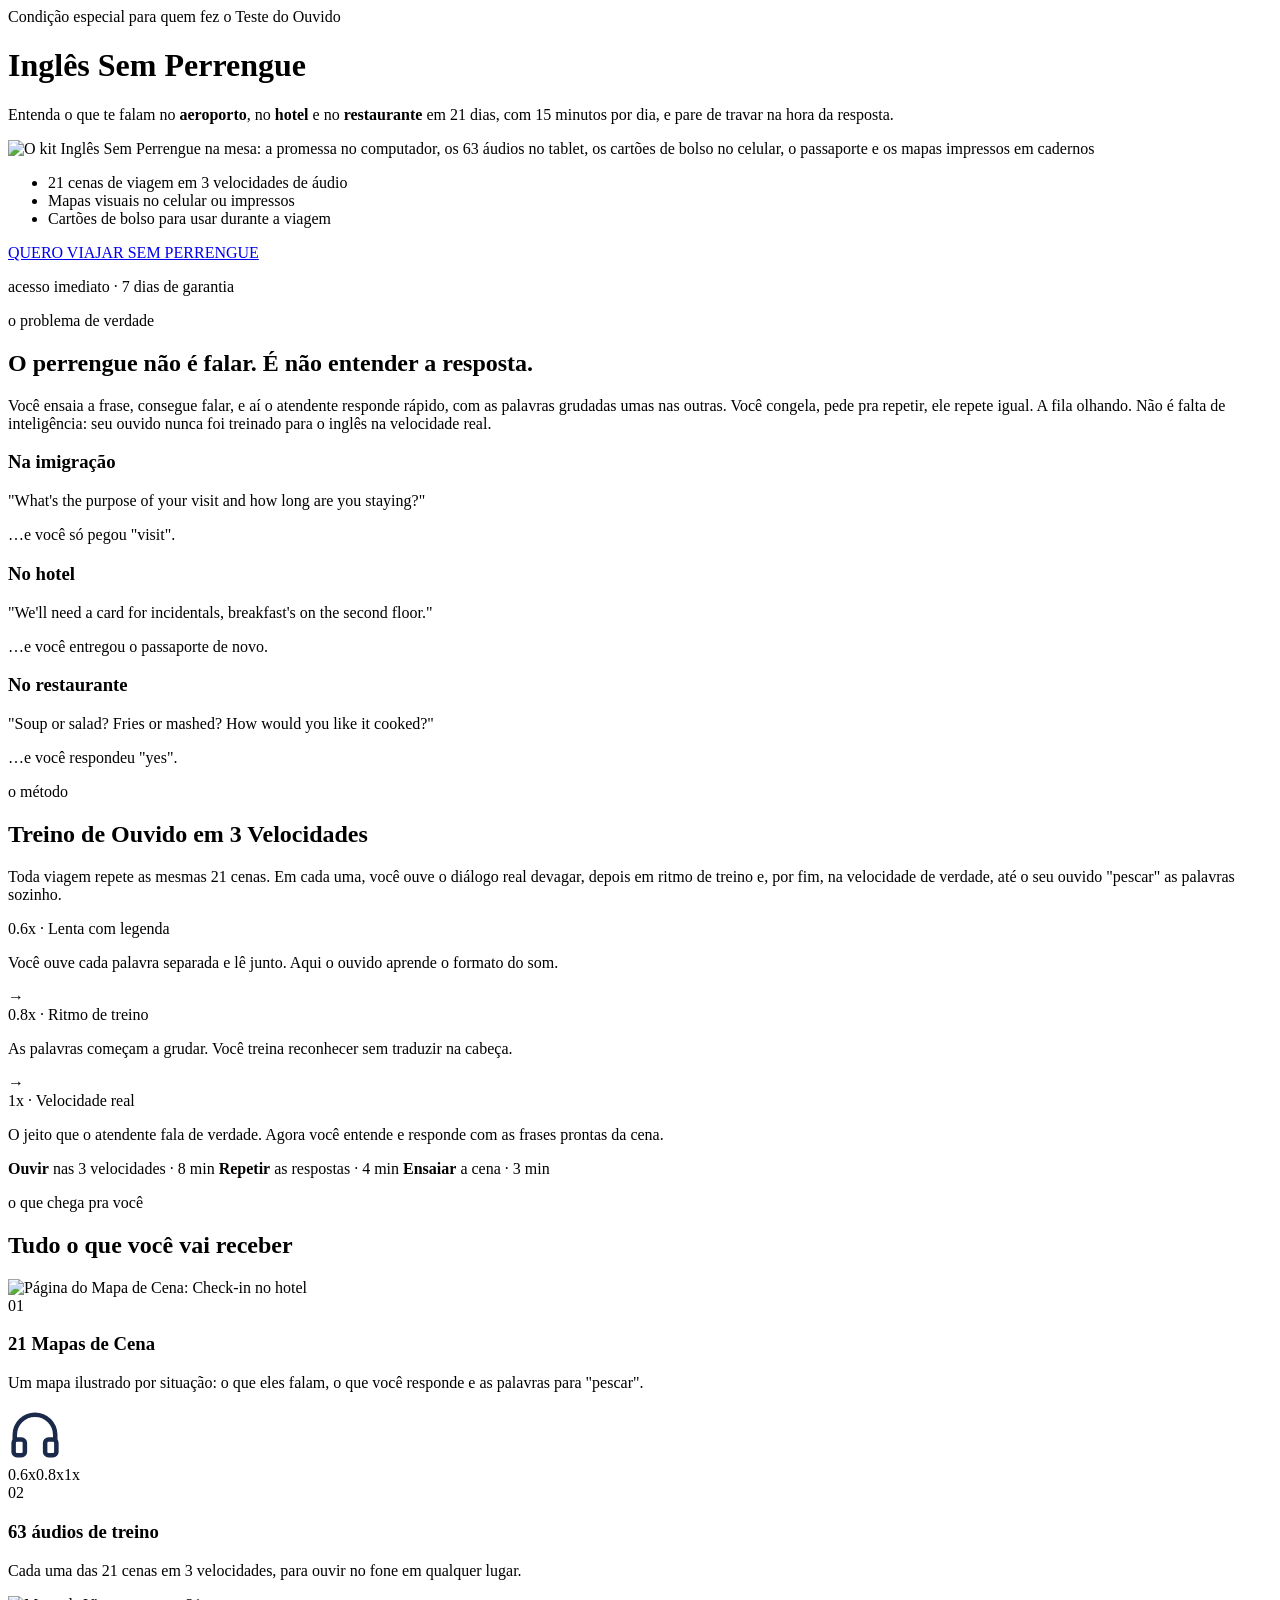
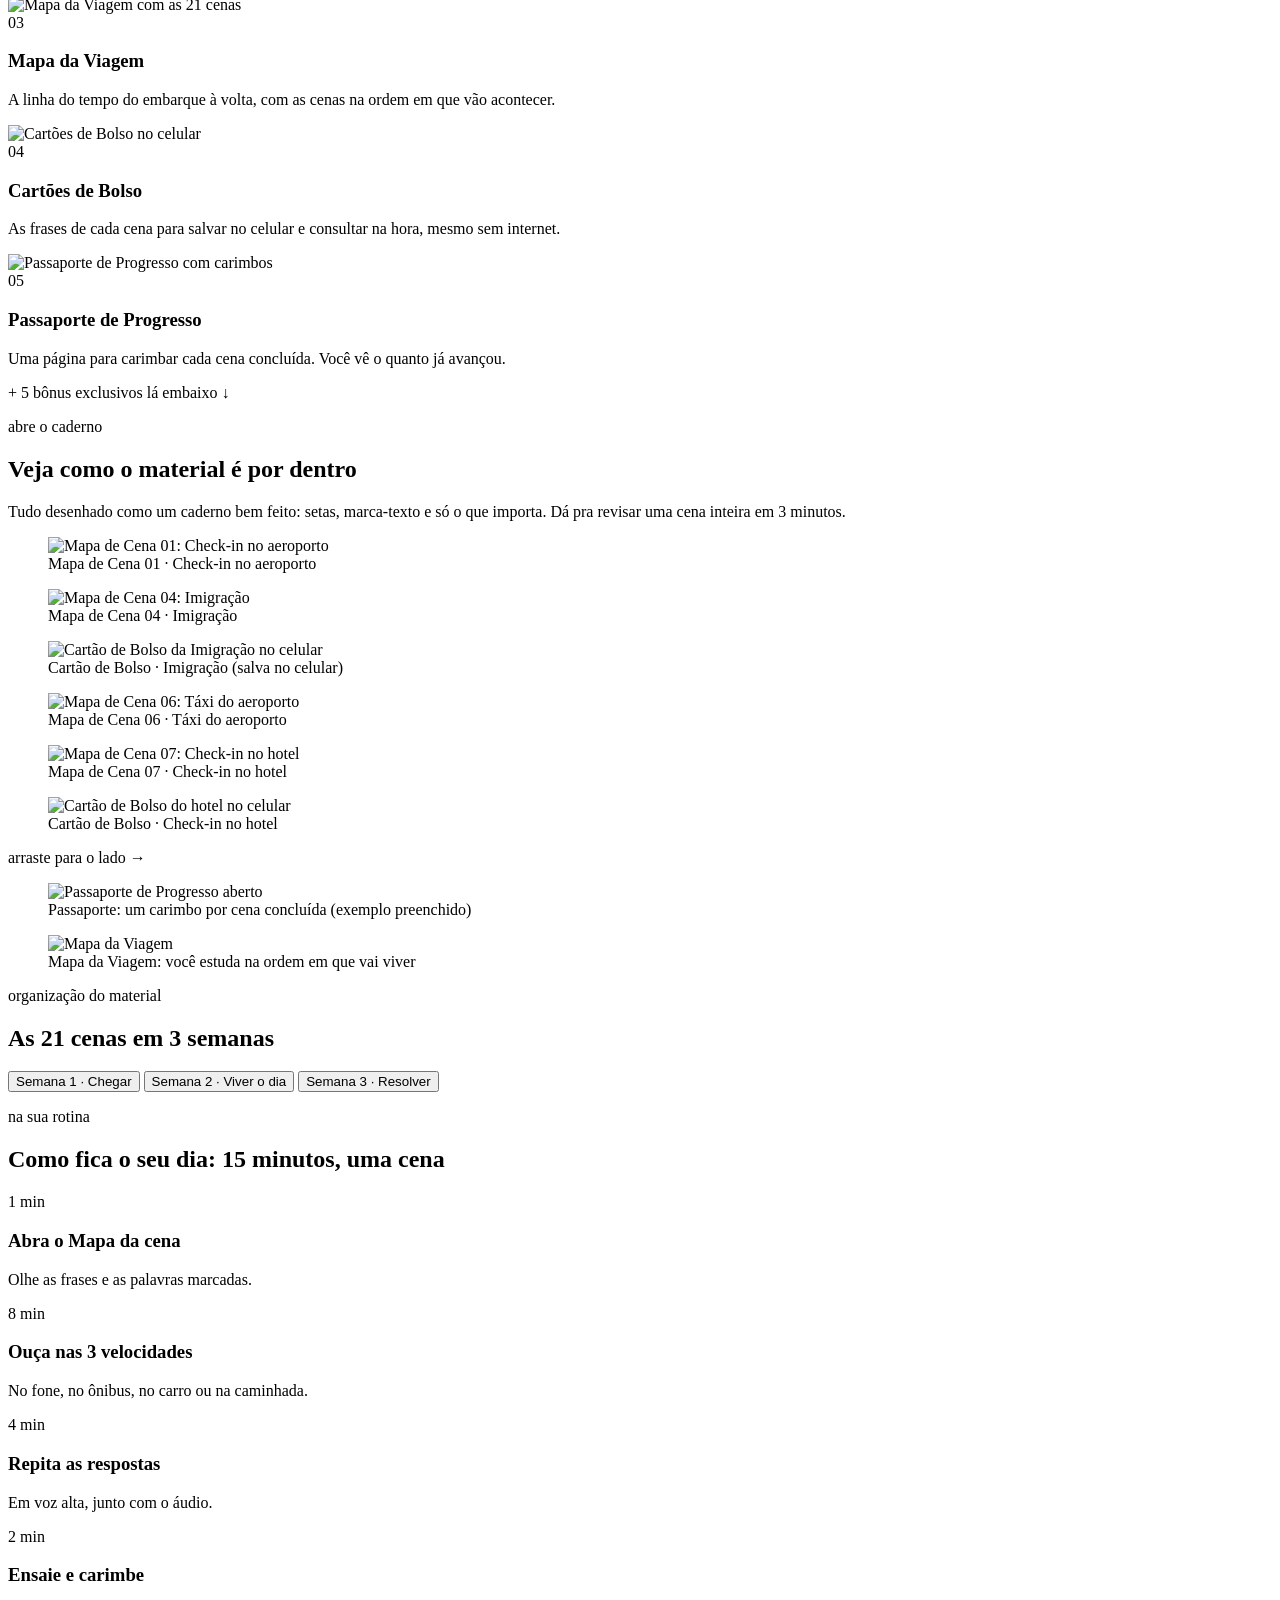
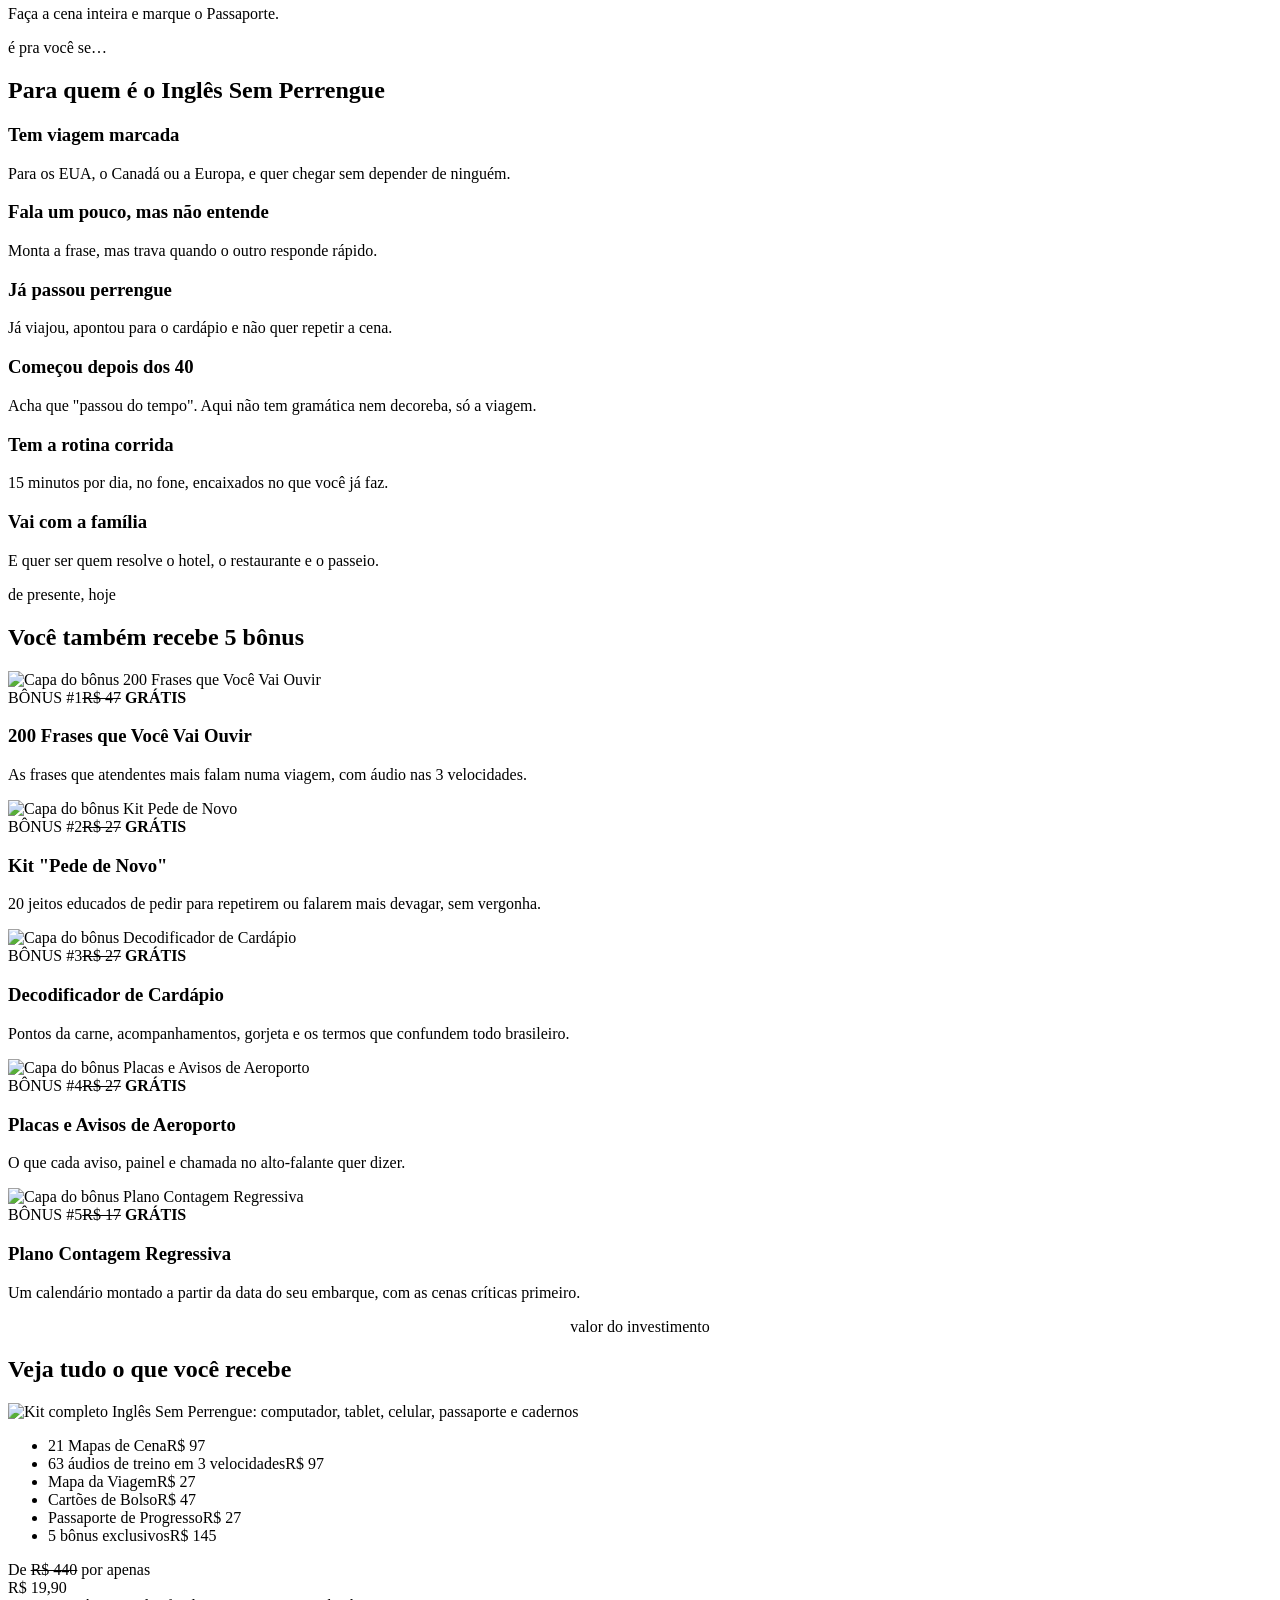
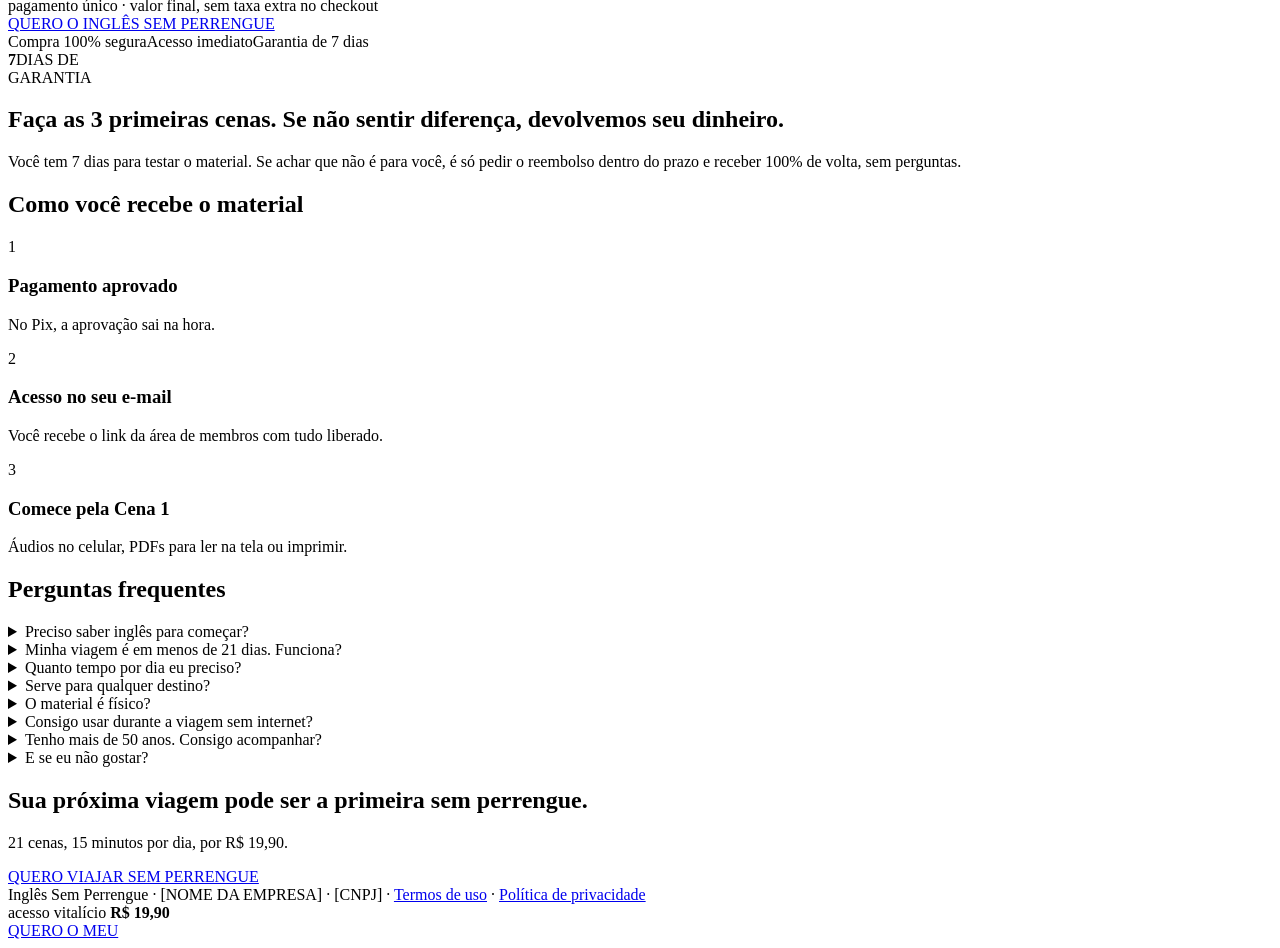
==== commit 66c5fd43: "Oferta: texto de pagamento alinhado ao checkout (total R$ 19,90 com taxa) Co-Authored-By: Claude Opu" ====
--- a/public/oferta/index.html
+++ b/public/oferta/index.html
@@ -170,7 +170,7 @@
       <div class="price">
         <div>De <s class="js-price-from">R$ 440</s> por apenas</div>
         <div class="big"><span class="hl js-price">R$ 19,90</span></div>
-        <div class="muted">pagamento único · Pix ou em até 12x no cartão</div>
+        <div class="muted">pagamento único · valor final, sem taxa extra no checkout</div>
       </div>
       <a class="btn btn-lg js-checkout" href="#">QUERO O INGLÊS SEM PERRENGUE</a>
       <div class="trust"><span>Compra 100% segura</span><span>Acesso imediato</span><span>Garantia de 7 dias</span></div>
@@ -190,7 +190,7 @@
   <div class="wrap">
     <h2>Como você recebe o material</h2>
     <div class="how-grid">
-      <div><span class="n">1</span><div><h3>Pagamento aprovado</h3><p>Pix cai na hora; cartão em poucos segundos.</p></div></div>
+      <div><span class="n">1</span><div><h3>Pagamento aprovado</h3><p>No Pix, a aprovação sai na hora.</p></div></div>
       <div><span class="n">2</span><div><h3>Acesso no seu e-mail</h3><p>Você recebe o link da área de membros com tudo liberado.</p></div></div>
       <div><span class="n">3</span><div><h3>Comece pela Cena 1</h3><p>Áudios no celular, PDFs para ler na tela ou imprimir.</p></div></div>
     </div>
